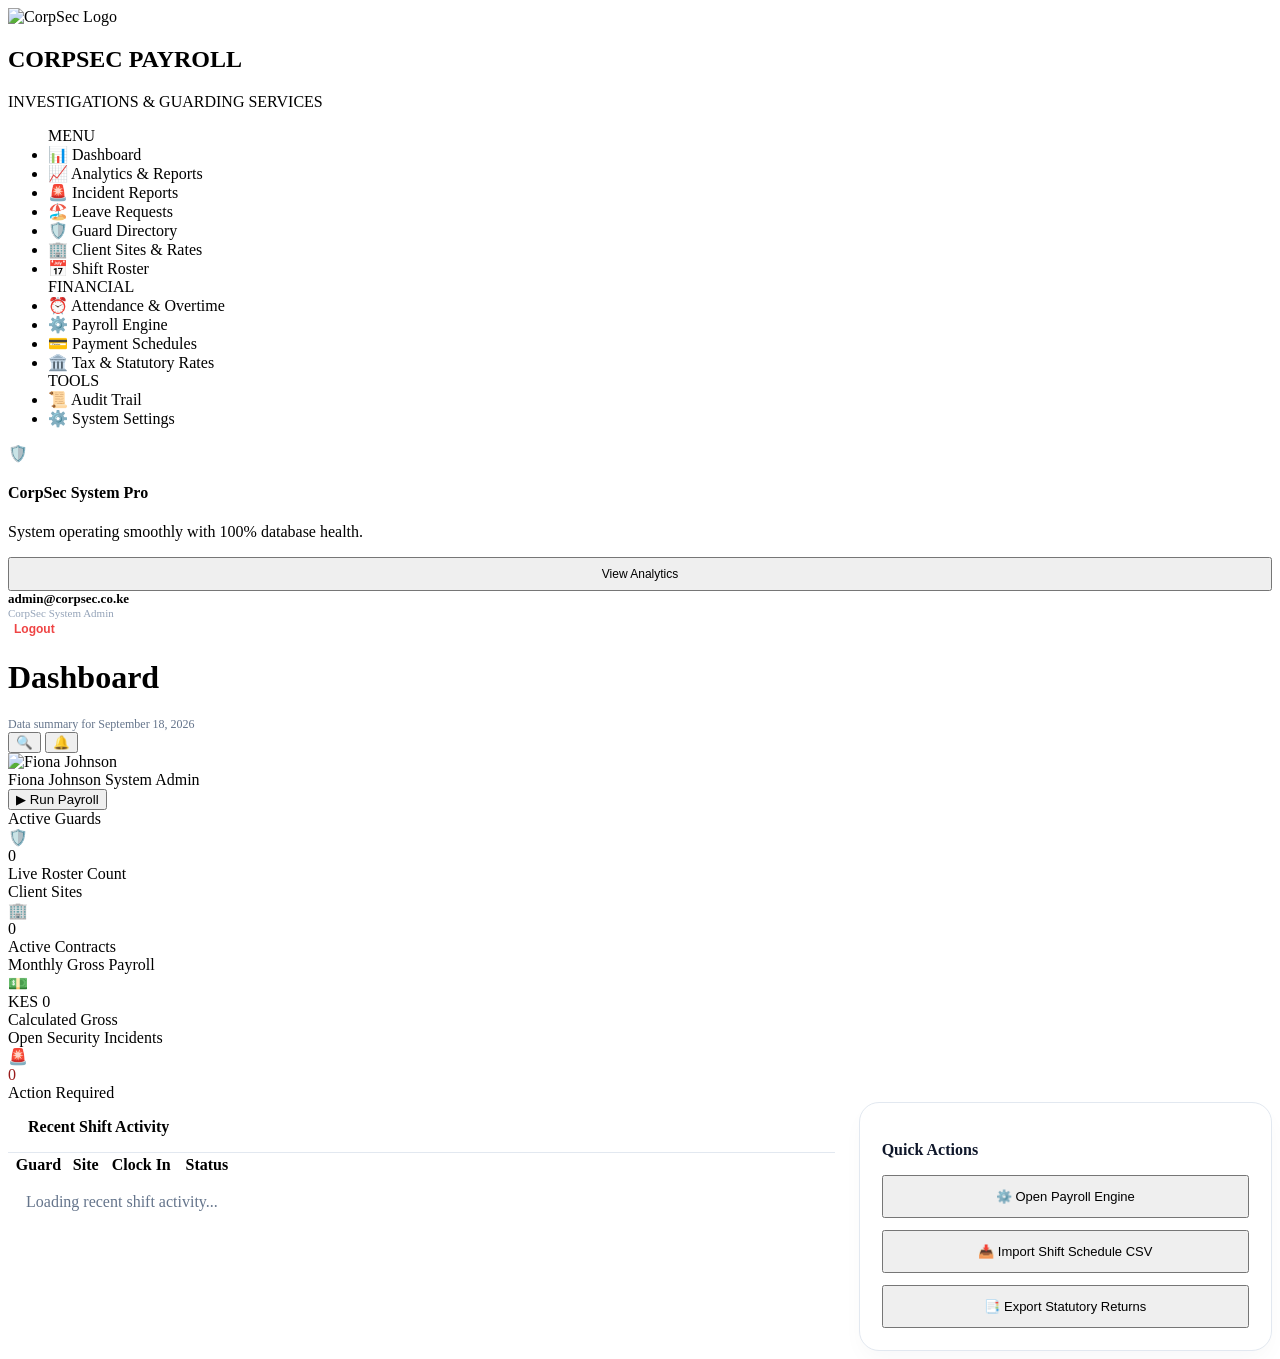
==== application/frontend/index.html @ 251e754e "Initial CorpSec web app" ====
<!DOCTYPE html>
<html lang="en">
<head>
  <meta charset="UTF-8">
  <meta name="viewport" content="width=device-width, initial-scale=1.0">
  <title>CorpSec Payroll & Workforce System</title>
  <link rel="icon" type="image/x-icon" href="/static/images/favicon.ico">
  <link rel="stylesheet" href="/static/css/styles.css">
  <script src="/static/js/app.js"></script>
</head>
<body>

  <!-- Sidebar Navigation -->
  <aside id="sidebar">
    <div class="brand-header">
      <img src="/static/images/corpsec_logo_badge.png" alt="CorpSec Logo" class="brand-logo-img">
      <div>
        <h2>CORPSEC PAYROLL</h2>
        <span class="brand-subtitle">INVESTIGATIONS & GUARDING SERVICES</span>
      </div>
    </div>
    
    <ul class="nav-links">
      <div class="sidebar-section-title">MENU</div>
      <li class="nav-item active" onclick="switchTab('dashboard')">📊 Dashboard</li>
      <li class="nav-item" onclick="switchTab('reports')">📈 Analytics & Reports</li>
      <li class="nav-item" onclick="switchTab('incidents')">🚨 Incident Reports</li>
      <li class="nav-item" onclick="switchTab('leave')">🏖️ Leave Requests</li>
      <li class="nav-item" onclick="switchTab('guards')">🛡️ Guard Directory</li>
      <li class="nav-item" onclick="switchTab('sites')">🏢 Client Sites & Rates</li>
      <li class="nav-item" onclick="switchTab('shifts')">📅 Shift Roster</li>
      
      <div class="sidebar-section-title">FINANCIAL</div>
      <li class="nav-item" onclick="switchTab('attendance')">⏰ Attendance & Overtime</li>
      <li class="nav-item" onclick="switchTab('payroll')">⚙️ Payroll Engine</li>
      <li class="nav-item" onclick="switchTab('payments')">💳 Payment Schedules</li>
      <li class="nav-item" onclick="switchTab('statutory')">🏛️ Tax & Statutory Rates</li>

      <div class="sidebar-section-title">TOOLS</div>
      <li class="nav-item" onclick="switchTab('audit')">📜 Audit Trail</li>
      <li class="nav-item" onclick="switchTab('settings')">⚙️ System Settings</li>
    </ul>

    <!-- Sidebar Bottom Promo Card -->
    <div class="sidebar-promo-card">
      <div class="promo-icon">🛡️</div>
      <h4>CorpSec System Pro</h4>
      <p>System operating smoothly with 100% database health.</p>
      <button class="btn btn-primary" style="width:100%; font-size:12px; padding:8px 12px;" onclick="switchTab('reports')">View Analytics</button>
    </div>

    <div class="user-profile-badge">
      <div>
        <div style="font-weight:700; font-size:13px;" id="user-email-label">admin@corpsec.co.ke</div>
        <div style="font-size:11px; color:#94A3B8;">CorpSec System Admin</div>
      </div>
      <button onclick="logout()" style="background:none; border:none; color:#EF4444; cursor:pointer; font-size:12px; font-weight:700;">Logout</button>
    </div>
  </aside>

  <!-- Main Content View Container -->
  <div id="main-content">
    <header class="top-bar">
      <div>
        <h1 class="page-title" id="current-page-title">Dashboard</h1>
        <div id="top-bar-date-subtitle" style="font-size:12px; color:#64748B; margin-top:2px;">Data summary for September 18, 2026</div>
      </div>
      <div class="header-right-group" style="position:relative;">
        <button class="icon-btn-pill" title="Search guards, sites, or shifts" aria-label="Search guards, sites, or shifts" onclick="toggleSearchModal()">🔍</button>
        
        <!-- Notification Bell Icon with Red Dot Indicator -->
        <button class="icon-btn-pill" title="Notifications" aria-label="Notifications" aria-expanded="false" onclick="toggleNotificationsDropdown(event)">
          🔔
          <span class="notification-dot" id="header-notification-dot"></span>
        </button>

        <!-- Floating Notifications Dropdown Menu -->
        <div id="dropdown-notifications" class="header-dropdown-menu" style="display:none; width:340px;">
          <div class="dropdown-header-title">
            <span>Notifications</span>
            <span style="font-size:11px; color:var(--color-primary); cursor:pointer;" onclick="markNotificationsAsRead()">Mark all as read</span>
          </div>
          <div style="padding:16px; text-align:center; font-size:12px; color:#64748B;">
            Loading notifications...
          </div>
        </div>

        <!-- Profile Avatar Badge & Dropdown -->
        <div class="user-avatar-badge" role="button" tabindex="0" aria-label="User Profile Menu" aria-expanded="false" onclick="toggleProfileDropdown(event)">
          <img src="/static/images/corpsec_logo_badge.png" alt="Fiona Johnson" class="avatar-img">
          <div class="avatar-info">
            <span class="avatar-name">Fiona Johnson</span>
            <span class="avatar-role">System Admin</span>
          </div>
        </div>

        <!-- Floating Profile Dropdown Menu -->
        <div id="dropdown-profile" class="header-dropdown-menu" style="display:none; width:220px; right:140px;">
          <div class="dropdown-header-title">Fiona Johnson</div>
          <div class="dropdown-item" onclick="openProfileModal()">👤 Admin Profile</div>
          <div class="dropdown-item" onclick="switchTab('settings')">⚙️ System Settings</div>
          <div style="border-top:1px solid #F1F5F9; margin:4px 0;"></div>
          <div class="dropdown-item" style="color:#EF4444;" onclick="logout()">🚪 Sign Out</div>
        </div>

        <!-- Primary CTA: Run Payroll -->
        <button class="btn btn-primary" id="btn-run-payroll-top" onclick="openRunPayrollModal()">▶ Run Payroll</button>
      </div>
    </header>

    <div class="content-container">

      <!-- Login Screen (Hidden if authenticated) -->
      <div id="login-modal" class="modal-overlay" style="display:none;">
        <div class="modal-content" style="text-align: center;">
          <img src="/static/images/corpsec_logo_full.jpg" alt="CorpSec Investigations & Guarding Services" style="max-width: 220px; border-radius: 8px; margin-bottom: 16px; box-shadow: 0 4px 12px rgba(0,0,0,0.1);">
          <h2 style="margin-bottom:16px; font-size:20px;">CorpSec Admin Sign In</h2>
          <form onsubmit="handleLogin(event)">
            <div style="margin-bottom:16px;">
              <label style="display:block; font-size:13px; font-weight:600; margin-bottom:6px;">Email Address</label>
              <input type="email" id="login-email" class="form-control" placeholder="e.g. admin@corpsec.co.ke" required>
            </div>
            <div style="margin-bottom:20px;">
              <label style="display:block; font-size:13px; font-weight:600; margin-bottom:6px;">Password</label>
              <input type="password" id="login-password" class="form-control" placeholder="Enter password" required>
            </div>
            <button type="submit" class="btn btn-primary" style="width:100%;">Sign In</button>
            <div style="margin-top:14px; font-size:12px; color:#64748B;">
              🔑 Demo Admin: <span style="font-weight:700; color:#334155;">admin@corpsec.co.ke</span> / <span style="font-weight:700; color:#334155;">Admin@123456</span>
            </div>
          </form>
        </div>
      </div>

      <!-- Search Modal Overlay -->
      <div id="modal-search" class="modal-overlay" style="display:none;" onclick="if(event.target===this) closeSearchModal()">
        <div class="modal-content" style="max-width: 600px; width: 90%;">
          <div style="display:flex; justify-content:space-between; align-items:center; margin-bottom:16px;">
            <h3 style="font-size:18px; font-weight:800;">🔍 System Search</h3>
            <button class="toast-close-btn" style="color:#0F172A;" onclick="closeSearchModal()">✕</button>
          </div>
          <div style="margin-bottom:16px; position:relative;">
            <input type="text" id="global-search-input" class="form-control" placeholder="Search guards by name/ID, client sites, or shift records..." oninput="handleGlobalSearch(this.value)" autofocus style="padding-left:40px;">
            <span style="position:absolute; left:14px; top:12px; font-size:16px;">🔍</span>
          </div>
          <div id="search-results-list" style="display:flex; flex-direction:column; gap:10px; max-height:340px; overflow-y:auto;">
            <div style="text-align: center; color: #64748B; padding: 20px;">Type to search live across guards, sites, and shift rosters...</div>
          </div>
        </div>
      </div>

      <!-- Admin Profile Details Modal -->
      <div id="modal-profile" class="modal-overlay" style="display:none;" onclick="if(event.target===this) closeProfileModal()">
        <div class="modal-content" style="max-width: 460px; width: 90%;">
          <div style="display:flex; justify-content:space-between; align-items:center; margin-bottom:20px; border-bottom:1px solid #F1F5F9; padding-bottom:12px;">
            <h3 style="font-size:18px; font-weight:800;">👤 Admin Profile</h3>
            <button class="toast-close-btn" style="color:#0F172A;" onclick="closeProfileModal()">✕</button>
          </div>
          <div style="text-align:center; margin-bottom:20px;">
            <img src="/static/images/corpsec_logo_badge.png" alt="Fiona Johnson" style="width:80px; height:80px; border-radius:50%; margin-bottom:12px; border:3px solid var(--color-primary);">
            <h4 style="font-size:18px; font-weight:800; color:#0F172A;">Fiona Johnson</h4>
            <span class="badge badge-active" style="margin-top:4px;">System Administrator</span>
          </div>
          <div style="background:#F8FAFC; border-radius:14px; padding:16px; margin-bottom:20px; display:flex; flex-direction:column; gap:10px; font-size:13px;">
            <div style="display:flex; justify-content:space-between;"><span style="color:#64748B;">Email:</span><strong>fiona.johnson@corpsec.co.ke</strong></div>
            <div style="display:flex; justify-content:space-between;"><span style="color:#64748B;">Employee ID:</span><strong>CS-ADM-001</strong></div>
            <div style="display:flex; justify-content:space-between;"><span style="color:#64748B;">Access Level:</span><strong>Full Superuser Control</strong></div>
            <div style="display:flex; justify-content:space-between;"><span style="color:#64748B;">Last Active:</span><strong>Today at 10:15 AM</strong></div>
          </div>
          <div style="display:flex; gap:10px;">
            <button class="btn btn-secondary" style="flex:1;" onclick="closeProfileModal()">Close</button>
            <button class="btn btn-primary" style="flex:1;" onclick="closeProfileModal(); switchTab('settings');">⚙️ Settings</button>
          </div>
        </div>
      </div>

      <!-- Run Payroll Confirmation Modal -->
      <div id="modal-confirm-payroll" class="modal-overlay" style="display:none;" onclick="if(event.target===this) closeRunPayrollModal()">
        <div class="modal-content" style="max-width: 480px; width: 90%;">
          <div style="display:flex; justify-content:space-between; align-items:center; margin-bottom:16px;">
            <h3 style="font-size:18px; font-weight:800;">▶ Execute Payroll Run</h3>
            <button class="toast-close-btn" style="color:#0F172A;" onclick="closeRunPayrollModal()">✕</button>
          </div>
          <div style="background:#F3E8FF; border-radius:14px; padding:16px; margin-bottom:20px; border:1px solid #E9D5FF;">
            <div style="font-size:14px; font-weight:700; color:#581C87; margin-bottom:6px;">September 2026 Payroll Calculation</div>
            <p style="font-size:13px; color:#475569;">Execute automated payroll calculation across active guards? This will compute gross pay, NSSF, SHIF, Housing Levy, and statutory PAYE taxes.</p>
          </div>
          <div style="display:flex; gap:12px;">
            <button class="btn btn-secondary" style="flex:1;" onclick="closeRunPayrollModal()">Cancel</button>
            <button class="btn btn-primary" id="btn-confirm-payroll-run" style="flex:1.5;" onclick="executePayrollRunConfirmed()">▶ Confirm & Run Payroll</button>
          </div>
        </div>
      </div>

      <!-- Import Shift Schedule CSV Modal -->
      <div id="modal-import-csv" class="modal-overlay" style="display:none;" onclick="if(event.target===this) closeImportCsvModal()">
        <div class="modal-content" style="max-width: 520px; width: 90%;">
          <div style="display:flex; justify-content:space-between; align-items:center; margin-bottom:16px;">
            <h3 style="font-size:18px; font-weight:800;">📥 Import Shift Schedule CSV</h3>
            <button class="toast-close-btn" style="color:#0F172A;" onclick="closeImportCsvModal()">✕</button>
          </div>
          <div class="file-dropzone" onclick="document.getElementById('csv-file-input').click()">
            <div style="font-size:36px; margin-bottom:8px;">📄</div>
            <div style="font-weight:700; font-size:14px; margin-bottom:4px;">Drag & Drop Shift CSV File</div>
            <div style="font-size:12px; color:#64748B;">or click to browse local files (.csv format)</div>
            <input type="file" id="csv-file-input" accept=".csv" style="display:none;" onchange="handleCsvFileSelected(event)">
          </div>
          <div id="csv-file-preview" style="display:none; margin-top:16px; padding:12px 14px; background:#F8FAFC; border-radius:12px; border:1px solid #E2E8F0;">
            <div style="font-weight:700; font-size:13px; color:#0F172A;" id="csv-filename-label">roster_september.csv</div>
            <div style="font-size:11px; color:#64748B;" id="csv-file-meta">14.2 KB — 42 Roster Rows</div>
          </div>
          <div style="display:flex; gap:12px; margin-top:20px;">
            <button class="btn btn-secondary" style="flex:1;" onclick="closeImportCsvModal()">Cancel</button>
            <button class="btn btn-primary" id="btn-submit-csv-import" style="flex:1.5;" onclick="executeShiftCsvImport()">📥 Import Roster</button>
          </div>
        </div>
      </div>

      <!-- Export Statutory Returns Modal -->
      <div id="modal-export-returns" class="modal-overlay" style="display:none;" onclick="if(event.target===this) closeExportReturnsModal()">
        <div class="modal-content" style="max-width: 500px; width: 90%;">
          <div style="display:flex; justify-content:space-between; align-items:center; margin-bottom:16px;">
            <h3 style="font-size:18px; font-weight:800;">📄 Statutory Returns Export Hub</h3>
            <button class="toast-close-btn" style="color:#0F172A;" onclick="closeExportReturnsModal()">✕</button>
          </div>
          <p style="font-size:13px; color:#64748B; margin-bottom:16px;">Select statutory export format for Kenya revenue compliance:</p>
          <div style="display:flex; flex-direction:column; gap:10px; margin-bottom:20px;">
            <a href="/api/v1/reports/nssf?export_format=csv" download class="btn btn-secondary" style="justify-content:space-between;"><span>📊 NSSF Monthly Schedule (CSV)</span><span>⬇️</span></a>
            <a href="/api/v1/reports/shif?export_format=csv" download class="btn btn-secondary" style="justify-content:space-between;"><span>🏥 SHIF Monthly Return (CSV)</span><span>⬇️</span></a>
            <a href="/api/v1/reports/housing-levy?export_format=csv" download class="btn btn-secondary" style="justify-content:space-between;"><span>🏠 Housing Levy Return (CSV)</span><span>⬇️</span></a>
            <a href="/api/v1/reports/kra-p9/1/pdf" download class="btn btn-secondary" style="justify-content:space-between;"><span>📜 KRA P9 Certificate (PDF)</span><span>⬇️</span></a>
          </div>
          <button class="btn btn-primary" style="width:100%;" onclick="closeExportReturnsModal()">Done</button>
        </div>
      </div>

      <!-- Tab Panel 1: Dashboard -->
      <section id="panel-dashboard">
        <div class="metrics-grid">
          <div class="metric-card metric-cyan">
            <div class="metric-header">
              <div class="metric-label">Active Guards</div>
              <div class="metric-icon-bubble">🛡️</div>
            </div>
            <div class="metric-value" id="metric-guards-count">0</div>
            <div class="metric-footer">
              <span class="metric-trend trend-up">Live Roster Count</span>
            </div>
          </div>
          <div class="metric-card metric-purple">
            <div class="metric-header">
              <div class="metric-label">Client Sites</div>
              <div class="metric-icon-bubble">🏢</div>
            </div>
            <div class="metric-value" id="metric-sites-count">0</div>
            <div class="metric-footer">
              <span class="metric-trend trend-up">Active Contracts</span>
            </div>
          </div>
          <div class="metric-card metric-mint">
            <div class="metric-header">
              <div class="metric-label">Monthly Gross Payroll</div>
              <div class="metric-icon-bubble">💵</div>
            </div>
            <div class="metric-value" id="metric-gross-payroll">KES 0</div>
            <div class="metric-footer">
              <span class="metric-trend trend-up">Calculated Gross</span>
            </div>
          </div>
          <div class="metric-card metric-pink">
            <div class="metric-header">
              <div class="metric-label">Open Security Incidents</div>
              <div class="metric-icon-bubble">🚨</div>
            </div>
            <div class="metric-value" style="color:#991B1B;" id="metric-anomalies-count">0</div>
            <div class="metric-footer">
              <span class="metric-trend trend-down">Action Required</span>
            </div>
          </div>
        </div>

        <div style="display:grid; grid-template-columns: 2fr 1fr; gap:24px;">
          <div class="table-container">
            <div style="padding:16px 20px; font-weight:700; border-bottom:1px solid #E2E8F0;">Recent Shift Activity</div>
            <table class="data-table">
              <thead>
                <tr>
                  <th>Guard</th>
                  <th>Site</th>
                  <th>Clock In</th>
                  <th>Status</th>
                </tr>
              </thead>
              <tbody id="dashboard-activity-body">
                <tr><td colspan="4" style="text-align:center; padding:16px; color:#64748B;">Loading recent shift activity...</td></tr>
              </tbody>
            </table>
          </div>

          <div style="background:#FFF; padding:22px; border-radius:20px; border:1px solid #E2E8F0; box-shadow:0 10px 25px -5px rgba(15,23,42,0.04);">
            <h3 style="font-size:16px; font-weight:800; margin-bottom:16px; color:#0F172A;">Quick Actions</h3>
            <div style="display:flex; flex-direction:column; gap:12px;">
              <button class="btn btn-secondary" style="justify-content:flex-start; font-size:13px; padding:12px 18px;" onclick="switchTab('payroll')">⚙️ Open Payroll Engine</button>
              <button class="btn btn-secondary" style="justify-content:flex-start; font-size:13px; padding:12px 18px;" onclick="openImportCsvModal()">📥 Import Shift Schedule CSV</button>
              <button class="btn btn-secondary" style="justify-content:flex-start; font-size:13px; padding:12px 18px;" onclick="openExportReturnsModal()">📑 Export Statutory Returns</button>
            </div>
          </div>
        </div>
      </section>

      <!-- Tab Panel 2: Guard Directory -->
      <section id="panel-guards" style="display:none;">
        <div style="display:flex; justify-content:space-between; align-items:center; margin-bottom:16px;">
          <input type="text" placeholder="Search by name, ID or phone..." class="form-control" style="max-width:320px;" onkeyup="filterGuardsTable(this.value)">
          <div style="display:flex; gap:10px;">
            <button class="btn btn-secondary" onclick="openOffDayAllowanceModal()">🗓️ Set Off-Day Allowance</button>
            <button class="btn btn-primary" onclick="openAddGuardModal()">+ Add New Guard</button>
          </div>
        </div>

        <div class="table-container">
          <table class="data-table">
            <thead>
              <tr>
                <th>Emp No</th>
                <th>Full Name</th>
                <th>National ID</th>
                <th>Phone</th>
                <th>Basic Salary (KES)</th>
                <th>Reliever</th>
                <th>Status</th>
                <th>Actions</th>
              </tr>
            </thead>
            <tbody id="guards-table-body">
              <!-- Dynamically populated -->
            </tbody>
          </table>
        </div>
      </section>

      <!-- Tab Panel 3: Client Sites & Rates -->
      <section id="panel-sites" style="display:none;">
        <div style="display:flex; justify-content:space-between; align-items:center; margin-bottom:16px;">
          <h2 style="font-size:16px; font-weight:700;">Client Site Directory & Regional Salaries</h2>
          <div style="display:flex; gap:12px;">
            <button class="btn btn-secondary" onclick="openRegionModal()">🗺️ Manage Regions</button>
            <button class="btn btn-secondary" onclick="openBulkSalaryModal()">📊 Bulk Salary Change</button>
            <button class="btn btn-primary" onclick="openAddSiteModal()">+ Add New Site</button>
          </div>
        </div>

        <div class="table-container">
          <table class="data-table">
            <thead>
              <tr>
                <th>Site Name</th>
                <th>Region</th>
                <th>Client Name</th>
                <th>Location</th>
                <th>Default Salary (KES)</th>
                <th>Daily Rate (KES)</th>
                <th>Night Allowance</th>
                <th>Actions</th>
              </tr>
            </thead>
            <tbody id="sites-table-body">
              <!-- Dynamically populated -->
            </tbody>
          </table>
        </div>
      </section>

      <!-- Tab Panel 4: Shift Roster & Multi-Month Scheduling -->
      <section id="panel-shifts" style="display:none;">
        <div style="display:flex; justify-content:space-between; align-items:center; margin-bottom:16px; flex-wrap:wrap; gap:12px;">
          <div>
            <h2 style="font-size:18px; font-weight:700; color:#0F172A;">Shift Roster & Guard Scheduling Matrix</h2>
            <div style="font-size:12px; color:#64748B;">Manage recurring guard work patterns, single-day overrides, and shift schedules.</div>
          </div>
          <div style="display:flex; gap:10px; align-items:center;">
            <div style="display:flex; align-items:center; background:#F1F5F9; border:1px solid #CBD5E1; border-radius:8px; padding:4px 8px;">
              <button class="btn btn-secondary" style="padding:4px 10px; font-size:12px;" onclick="changeRosterMonth(-1)">◀ Prev</button>
              <span id="roster-month-label" style="font-weight:700; font-size:13px; min-width:140px; text-align:center; display:inline-block;">September 2026</span>
              <button class="btn btn-secondary" style="padding:4px 10px; font-size:12px;" onclick="changeRosterMonth(1)">Next ▶</button>
            </div>
            <button class="btn btn-secondary" style="font-size:13px;" onclick="openPatternModal()">🔄 Set Recurring Pattern</button>
            <button class="btn btn-primary" style="font-size:13px;" onclick="openOverrideModal()">⚡ Single-Day Override</button>
          </div>
        </div>

        <!-- Legend Bar -->
        <div style="background:#F8FAFC; border:1px solid #E2E8F0; border-radius:10px; padding:10px 16px; margin-bottom:16px; display:flex; gap:20px; align-items:center; font-size:12px; color:#475569; flex-wrap:wrap;">
          <div><span style="display:inline-block; width:12px; height:12px; background:#EFF6FF; border:1px solid #93C5FD; border-radius:3px; vertical-align:middle; margin-right:4px;"></span> <strong>Day Shift (Pattern)</strong></div>
          <div><span style="display:inline-block; width:12px; height:12px; background:#F3E8FF; border:1px solid #C084FC; border-radius:3px; vertical-align:middle; margin-right:4px;"></span> <strong>Night Shift (Pattern)</strong></div>
          <div><span style="display:inline-block; width:12px; height:12px; background:#FEF3C7; border:1px solid #F59E0B; border-radius:3px; vertical-align:middle; margin-right:4px;"></span> <strong>⚡ Manual Override</strong></div>
          <div><span style="display:inline-block; width:12px; height:12px; background:#FEE2E2; border:1px solid #FCA5A5; border-radius:3px; vertical-align:middle; margin-right:4px;"></span> <strong>🏖️ Approved Leave</strong></div>
          <div><span style="display:inline-block; width:12px; height:12px; background:#F1F5F9; border:1px solid #CBD5E1; border-radius:3px; vertical-align:middle; margin-right:4px;"></span> <strong>Off (Day Off)</strong></div>
        </div>

        <div class="table-container" style="overflow-x:auto;">
          <table class="data-table" style="font-size:12px; text-align:center; min-width:1000px;">
            <thead id="roster-grid-thead">
              <!-- Dynamically populated header -->
            </thead>
            <tbody id="roster-grid-tbody">
              <!-- Dynamically populated guard rows -->
            </tbody>
          </table>
        </div>
      </section>

      <!-- Tab Panel 5: Attendance & Overtime -->
      <section id="panel-attendance" style="display:none;">
        <div style="display:flex; justify-content:space-between; align-items:center; margin-bottom:16px;">
          <div>
            <h2 style="font-size:16px; font-weight:700;">Daily Attendance Logs & Overtime Claims Queue</h2>
            <div style="font-size:12px; color:#64748B;">Monitor shift logs, approve/reject overtime claims (1.5x / 2.0x), and manage manual corrections.</div>
          </div>
          <div style="display:flex; gap:10px;">
            <button class="btn btn-primary" style="font-size:13px;" onclick="openManualAttendanceModal()">➕ Log Manual Shift</button>
            <button class="btn btn-secondary" style="font-size:13px;" onclick="runPrePayrollAnomalyScan()">🔍 Scan Pre-Payroll Anomalies</button>
          </div>
        </div>

        <!-- Overtime Claims Queue Card -->
        <div style="background:#FFF; border:1px solid #CBD5E1; border-radius:12px; padding:16px 20px; margin-bottom:24px;">
          <h3 style="font-size:14px; font-weight:700; color:#1E293B; margin-bottom:12px; display:flex; justify-content:space-between; align-items:center;">
            <span>⏱️ Overtime Claims Approval Queue</span>
            <span style="font-size:11px; font-weight:600; background:#EEF2FF; color:#4338CA; padding:2px 8px; border-radius:12px;">Requires Admin Approval for Payroll</span>
          </h3>
          <div class="table-container" style="box-shadow:none; border:1px solid #E2E8F0;">
            <table class="data-table">
              <thead>
                <tr>
                  <th>Claim ID</th>
                  <th>Guard Name</th>
                  <th>Site Name</th>
                  <th>Shift Date</th>
                  <th>OT Hours</th>
                  <th>Multiplier</th>
                  <th>Status</th>
                  <th>Actions</th>
                </tr>
              </thead>
              <tbody id="overtime-claims-table-body">
                <!-- Dynamically populated -->
              </tbody>
            </table>
          </div>
        </div>

        <!-- Daily Attendance Logs Card -->
        <div style="background:#FFF; border:1px solid #E2E8F0; border-radius:12px; padding:16px 20px;">
          <h3 style="font-size:14px; font-weight:700; color:#1E293B; margin-bottom:12px;">📋 Daily Shift Attendance Logs</h3>
          <div class="table-container" style="box-shadow:none; border:1px solid #E2E8F0;">
            <table class="data-table">
              <thead>
                <tr>
                  <th>Date</th>
                  <th>Guard Name</th>
                  <th>Site Name</th>
                  <th>Clock In</th>
                  <th>Clock Out</th>
                  <th>Reg Hours</th>
                  <th>OT Hours</th>
                  <th>Status</th>
                  <th>Action</th>
                </tr>
              </thead>
              <tbody id="attendance-table-body">
                <!-- Dynamically populated -->
              </tbody>
            </table>
          </div>
        </div>
      </section>

      <!-- Tab Panel 6: Guided Payroll Engine -->
      <section id="panel-payroll" style="display:none;">
        <div style="background:#FFF; padding:20px; border-radius:12px; border:1px solid #E2E8F0; margin-bottom:24px;">
          <div style="display:flex; justify-content:space-between; align-items:center;">
            <div>
              <h2 style="font-size:18px; font-weight:700;">Guided Payroll Calculation Engine</h2>
              <p style="font-size:13px; color:#64748B;">Calculates Gross Pay, Overtime, NSSF (6%), SHIF (2.75% min KES 300), Housing Levy (1.5%), and PAYE.</p>
            </div>
            <button class="btn btn-primary" style="padding:12px 24px;" onclick="triggerPayrollCalculation()">▶ Execute Calculation</button>
          </div>
        </div>

        <!-- Employer Statutory Liabilities Summary Card (Phase 7 / Statutory Returns) -->
        <div style="background:#F8FAFC; border:1px solid #CBD5E1; border-radius:12px; padding:16px 20px; margin-bottom:24px;">
          <div style="display:flex; justify-content:space-between; align-items:center; margin-bottom:12px; flex-wrap:wrap; gap:10px;">
            <h3 style="font-size:14px; font-weight:700; color:#334155; margin:0; display:flex; align-items:center; gap:8px;">
              <span>🏢 Employer Statutory Liability & Contribution Summary</span>
              <span style="font-size:11px; font-weight:600; background:#E2E8F0; color:#475569; padding:2px 8px; border-radius:12px;">Company Liabilities</span>
            </h3>
            <div style="display:flex; align-items:center; gap:8px;">
              <label style="font-size:12px; font-weight:700; color:#64748B;">Payroll Period:</label>
              <select id="payroll-period-select" class="form-control" style="width:210px; font-weight:700; padding:4px 8px;" onchange="loadPayrollReview(this.value)"></select>
            </div>
          </div>
          <div style="display:grid; grid-template-columns: repeat(auto-fit, minmax(200px, 1fr)); gap:16px;">
            <div style="background:#FFF; padding:12px 16px; border-radius:8px; border:1px solid #E2E8F0;">
              <div style="font-size:11px; color:#64748B; font-weight:600;">Employer NSSF Matching</div>
              <div id="employer-summary-nssf" style="font-size:16px; font-weight:700; color:#0F172A; margin-top:4px;">KES 0.00</div>
              <div id="employer-nssf-cap-subtitle" style="font-size:10px; color:#94A3B8; margin-top:2px;">1:1 Match (Tier I & II Structure)</div>
            </div>
            <div style="background:#FFF; padding:12px 16px; border-radius:8px; border:1px solid #E2E8F0;">
              <div style="font-size:11px; color:#64748B; font-weight:600;">Employer Housing Levy</div>
              <div id="employer-summary-housing" style="font-size:16px; font-weight:700; color:#0F172A; margin-top:4px;">KES 0.00</div>
              <div style="font-size:10px; color:#94A3B8; margin-top:2px;">1.5% Employer Matching</div>
            </div>
            <div style="background:#EEF2FF; padding:12px 16px; border-radius:8px; border:1px solid #C7D2FE;">
              <div style="font-size:11px; color:#3730A3; font-weight:700;">Total Employer Statutory Liability</div>
              <div id="employer-summary-total" style="font-size:16px; font-weight:800; color:#312E81; margin-top:4px;">KES 0.00</div>
              <div style="font-size:10px; color:#4338CA; margin-top:2px;">Excluded from Employee Payslip</div>
            </div>
          </div>
        </div>

        <div class="table-container">
          <div style="padding:16px 20px; font-weight:700; border-bottom:1px solid #E2E8F0;">Gross-to-Net Payroll Review Table</div>
          <table class="data-table">
            <thead>
              <tr>
                <th>Emp No</th>
                <th>Guard Name</th>
                <th>Basic Pay</th>
                <th>Overtime</th>
                <th>Allowances</th>
                <th>Gross Pay</th>
                <th>NSSF</th>
                <th>SHIF</th>
                <th>Housing Levy</th>
                <th>PAYE</th>
                <th>Unpaid Leave</th>
                <th>Net Pay</th>
                <th>Actions</th>
              </tr>
            </thead>
            <tbody id="payroll-review-body">
              <!-- Dynamically populated -->
            </tbody>
          </table>
        </div>
      </section>

      <!-- Tab Panel 7: Payment Schedules -->
      <section id="panel-payments" style="display:none;">
        <div style="display:flex; justify-content:space-between; align-items:center; margin-bottom:16px;">
          <h2 style="font-size:16px; font-weight:700;">Disbursement Schedules (Bank & M-Pesa)</h2>
          <div style="display:flex; gap:12px;">
            <button class="btn btn-secondary" onclick="exportBankScheduleExcel()">📊 Export Bank Excel</button>
            <button class="btn btn-primary" onclick="exportMpesaScheduleExcel()">📱 Export M-Pesa Excel</button>
          </div>
        </div>

        <div class="table-container">
          <table class="data-table">
            <thead>
              <tr>
                <th>Employee ID</th>
                <th>Guard Name</th>
                <th>Payment Method</th>
                <th>Bank / Phone</th>
                <th>Account Number</th>
                <th>Net Amount (KES)</th>
                <th>Status</th>
              </tr>
            </thead>
            <tbody id="payments-table-body">
              <!-- Dynamically populated -->
            </tbody>
          </table>
        </div>
      </section>

      <!-- Tab Panel 8: Performance Overview Analytics & Statutory Returns -->
      <section id="panel-reports" style="display:none;">

        <!-- 1. Top 4 KPI Stat Cards Grid (Matching Reference Design) -->
        <div class="metrics-grid">
          <!-- Card 1: Featured Solid Violet Card -->
          <div class="metric-card-featured">
            <div class="metric-header">
              <div class="metric-icon-bubble" style="background:rgba(255,255,255,0.2);">📜</div>
              <span class="metric-trend trend-up" style="background:#D1FAE5; color:#065F46;">Calculated</span>
            </div>
            <div>
              <div class="metric-label">Total Monthly Payroll</div>
              <div class="metric-value" style="font-size:32px;" id="reports-metric-payroll">KES 0</div>
              <div class="metric-subtext">Current period gross sum</div>
            </div>
          </div>

          <!-- Card 2: Completed Shifts -->
          <div class="metric-card">
            <div class="metric-header">
              <div class="metric-icon-bubble" style="background:#F1F5F9; color:#0F172A;">💳</div>
              <span class="metric-trend trend-up">Logged</span>
            </div>
            <div>
              <div class="metric-label">Completed Shifts</div>
              <div class="metric-value" id="reports-metric-shifts">0</div>
              <div style="font-size:11px; color:#64748B;">Total shift logs</div>
            </div>
          </div>

          <!-- Card 3: Active Guards -->
          <div class="metric-card">
            <div class="metric-header">
              <div class="metric-icon-bubble" style="background:#F1F5F9; color:#0F172A;">👤</div>
              <span class="metric-trend trend-up">Active</span>
            </div>
            <div>
              <div class="metric-label">Active Guards</div>
              <div class="metric-value" id="reports-metric-guards">0</div>
              <div style="font-size:11px; color:#64748B;">Unique guards on roster</div>
            </div>
          </div>

          <!-- Card 4: Overtime Hours -->
          <div class="metric-card">
            <div class="metric-header">
              <div class="metric-icon-bubble" style="background:#F1F5F9; color:#0F172A;">📦</div>
              <span class="metric-trend trend-up">Calculated</span>
            </div>
            <div>
              <div class="metric-label">Overtime Hours</div>
              <div class="metric-value" id="reports-metric-overtime">0 hrs</div>
              <div style="font-size:11px; color:#64748B;">Extra hours logged</div>
            </div>
          </div>
        </div>

        <!-- 2. Performance Overview 2-Column Dashboard Grid -->
        <div class="report-grid-2col">

          <!-- Left Main Panel: Payroll & Attendance Activity Bar Chart -->
          <div class="report-card">
            <div class="report-card-header">
              <div>
                <h3 class="report-card-title">Payroll & Attendance Activity</h3>
                <p class="report-card-subtitle">Monthly payroll breakdown across 2026</p>
              </div>
              <select class="dropdown-pill">
                <option>This Year</option>
                <option>Last 6 Months</option>
                <option>Q3 2026</option>
              </select>
            </div>

            <div class="bar-chart-container">
              <div class="bar-legend">
                <span class="legend-pill"><span class="legend-dot" style="background:#E2E8F0;"></span> Gross Payroll</span>
                <span class="legend-pill"><span class="legend-dot" style="background:#7C3AED;"></span> Net Disbursements</span>
              </div>

              <!-- Flex Bar Chart with Tooltip Floating Callout Pill -->
              <div class="bar-chart-flex">

                <!-- Floating Dark Callout Tooltip -->
                <div class="chart-tooltip-pill">
                  <div>● Live Monthly Summary</div>
                </div>

                <div class="bar-group">
                  <div class="bar-pair-wrapper">
                    <div class="bar-pillar bar-gross" style="height: 10%;"></div>
                    <div class="bar-pillar bar-net" style="height: 10%;"></div>
                  </div>
                  <span class="bar-month-label">Jan</span>
                </div>

                <div class="bar-group">
                  <div class="bar-pair-wrapper">
                    <div class="bar-pillar bar-gross" style="height: 10%;"></div>
                    <div class="bar-pillar bar-net" style="height: 10%;"></div>
                  </div>
                  <span class="bar-month-label">Feb</span>
                </div>

                <div class="bar-group">
                  <div class="bar-pair-wrapper">
                    <div class="bar-pillar bar-gross" style="height: 10%;"></div>
                    <div class="bar-pillar bar-net" style="height: 10%;"></div>
                  </div>
                  <span class="bar-month-label">Mar</span>
                </div>

                <div class="bar-group">
                  <div class="bar-pair-wrapper">
                    <div class="bar-pillar bar-gross" style="height: 10%;"></div>
                    <div class="bar-pillar bar-net" style="height: 10%;"></div>
                  </div>
                  <span class="bar-month-label">Apr</span>
                </div>

                <div class="bar-group">
                  <div class="bar-pair-wrapper">
                    <div class="bar-pillar bar-gross" style="height: 10%;"></div>
                    <div class="bar-pillar bar-net" style="height: 10%;"></div>
                  </div>
                  <span class="bar-month-label">May</span>
                </div>

                <div class="bar-group">
                  <div class="bar-pair-wrapper">
                    <div class="bar-pillar bar-gross" style="height: 10%;"></div>
                    <div class="bar-pillar bar-net" style="height: 10%;"></div>
                  </div>
                  <span class="bar-month-label">Jun</span>
                </div>

                <div class="bar-group">
                  <div class="bar-pair-wrapper">
                    <div class="bar-pillar bar-gross" style="height: 10%;"></div>
                    <div class="bar-pillar bar-net" style="height: 10%;"></div>
                  </div>
                  <span class="bar-month-label">Jul</span>
                </div>

              </div>
            </div>
          </div>

          <!-- Right Column: Statutory Donut Gauge & Site Placement Bubble Nodes -->
          <div>
            <!-- Card 1: Statutory Deductions Concentric Donut Chart -->
            <div class="report-card">
              <div class="report-card-header">
                <div>
                  <h3 class="report-card-title">Statutory Deductions</h3>
                  <p class="report-card-subtitle">Tax & statutory distribution</p>
                </div>
                <select class="dropdown-pill">
                  <option>Today</option>
                  <option>This Month</option>
                </select>
              </div>

              <div class="ring-chart-wrapper">
                <svg width="180" height="180" viewBox="0 0 180 180">
                  <circle cx="90" cy="90" r="75" fill="none" stroke="#E2E8F0" stroke-width="12"/>
                  <circle cx="90" cy="90" r="75" fill="none" stroke="#2563EB" stroke-width="12" stroke-dasharray="320 150" stroke-dashoffset="40"/>
                  <circle cx="90" cy="90" r="60" fill="none" stroke="#EF4444" stroke-width="10" stroke-dasharray="240 100" stroke-dashoffset="20"/>
                  <circle cx="90" cy="90" r="46" fill="none" stroke="#7C3AED" stroke-width="8" stroke-dasharray="180 80" stroke-dashoffset="10"/>
                </svg>

                <div class="donut-center-card">
                  <div class="donut-center-value" id="reports-stat-total">KES 0</div>
                  <div class="donut-center-label">Total Deductions</div>
                </div>
              </div>

              <!-- Itemized Statutory List -->
              <div class="stat-item-list">
                <div class="stat-item-row">
                  <span class="stat-item-name">⚡ PAYE Income Tax</span>
                  <div style="display:flex; align-items:center; gap:8px;">
                    <span class="stat-item-val" id="reports-stat-paye">KES 0</span>
                  </div>
                </div>

                <div class="stat-item-row">
                  <span class="stat-item-name">🛡️ NSSF Pension</span>
                  <div style="display:flex; align-items:center; gap:8px;">
                    <span class="stat-item-val" id="reports-stat-nssf">KES 0</span>
                  </div>
                </div>

                <div class="stat-item-row">
                  <span class="stat-item-name">🏥 SHIF Medical</span>
                  <div style="display:flex; align-items:center; gap:8px;">
                    <span class="stat-item-val" id="reports-stat-shif">KES 0</span>
                  </div>
                </div>

                <div class="stat-item-row">
                  <span class="stat-item-name">🏠 Housing Levy</span>
                  <div style="display:flex; align-items:center; gap:8px;">
                    <span class="stat-item-val" id="reports-stat-housing">KES 0</span>
                  </div>
                </div>
              </div>
            </div>

            <!-- Card 2: Site Placement Distribution Bubble Nodes -->
            <div class="report-card">
              <div class="report-card-header">
                <div>
                  <h3 class="report-card-title">Site Placement Distribution</h3>
                  <p class="report-card-subtitle">Guard allocation across key sites</p>
                </div>
              </div>

              <div class="bubble-nodes-wrapper" id="reports-site-bubble-nodes">
                <div class="bubble-node bubble-md" style="background:#635BFF;">0</div>
              </div>

              <div class="site-progress-list" id="reports-site-progress-list">
                <div style="text-align:center; padding:12px; color:#64748B; font-size:12px;">Loading sites...</div>
              </div>
            </div>
          </div>

        </div>

        <!-- 3. Statutory Downloads & P9 Returns Section -->
        <div style="margin-top:28px;">
          <h3 style="font-size:18px; font-weight:800; color:#0F172A; margin-bottom:16px;">Statutory Returns & P9 Tax Card Downloads</h3>
          
          <div style="display:grid; grid-template-columns: repeat(auto-fit, minmax(250px, 1fr)); gap:20px;">
            <div style="background:#FFF; padding:22px; border-radius:20px; border:1px solid #E2E8F0; box-shadow:0 10px 25px -5px rgba(15,23,42,0.04);">
              <h4 style="font-size:16px; font-weight:700; margin-bottom:6px;">NSSF Monthly Return</h4>
              <p style="font-size:12px; color:#64748B; margin-bottom:16px;">Export 6% employee + 6% employer NSSF return file.</p>
              <button class="btn btn-secondary" style="width:100%; justify-content:center;" onclick="downloadNssfCsv()">📥 Download NSSF CSV</button>
            </div>

            <div style="background:#FFF; padding:22px; border-radius:20px; border:1px solid #E2E8F0; box-shadow:0 10px 25px -5px rgba(15,23,42,0.04);">
              <h4 style="font-size:16px; font-weight:700; margin-bottom:6px;">SHIF Monthly Return</h4>
              <p style="font-size:12px; color:#64748B; margin-bottom:16px;">Export 2.75% (KES 300 floor) SHIF statutory return file.</p>
              <button class="btn btn-secondary" style="width:100%; justify-content:center;" onclick="downloadShifCsv()">📥 Download SHIF CSV</button>
            </div>

            <div style="background:#FFF; padding:22px; border-radius:20px; border:1px solid #E2E8F0; box-shadow:0 10px 25px -5px rgba(15,23,42,0.04);">
              <h4 style="font-size:16px; font-weight:700; margin-bottom:6px;">Housing Levy Return</h4>
              <p style="font-size:12px; color:#64748B; margin-bottom:16px;">Export 1.5% employee + 1.5% employer Housing Levy file.</p>
              <button class="btn btn-secondary" style="width:100%; justify-content:center;" onclick="downloadHousingLevyCsv()">📥 Download Housing Levy CSV</button>
            </div>

            <div style="background:#FFF; padding:22px; border-radius:20px; border:1px solid #E2E8F0; box-shadow:0 10px 25px -5px rgba(15,23,42,0.04);">
              <h4 style="font-size:16px; font-weight:700; margin-bottom:6px;">KRA P9 Tax Card Form</h4>
              <p style="font-size:12px; color:#64748B; margin-bottom:16px;">Generate annual 12-month P9 tax deduction card for KRA returns.</p>
              <button class="btn btn-primary" style="width:100%; justify-content:center;" onclick="downloadP9Pdf()">📄 Download P9 PDF</button>
            </div>
          </div>
        </div>

      </section>

      <!-- Tab Panel: Admin Incident Reports -->
      <section id="panel-incidents" style="display:none;">
        <div class="metrics-grid" style="margin-bottom:24px;">
          <div class="metric-card metric-pink">
            <div class="metric-header">
              <div class="metric-label">Total Incidents</div>
              <div class="metric-icon-bubble" style="background:#EF4444;">🚨</div>
            </div>
            <div class="metric-value" id="inc-metric-total">0</div>
            <div class="metric-footer">
              <span class="metric-trend trend-down">Logged on System</span>
            </div>
          </div>

          <div class="metric-card metric-purple">
            <div class="metric-header">
              <div class="metric-label">Open Incidents</div>
              <div class="metric-icon-bubble" style="background:#F59E0B;">⚠️</div>
            </div>
            <div class="metric-value" style="color:#D97706;" id="inc-metric-open">0</div>
            <div class="metric-footer">
              <span class="metric-trend trend-up">Action Required</span>
            </div>
          </div>

          <div class="metric-card metric-cyan">
            <div class="metric-header">
              <div class="metric-label">Under Investigation</div>
              <div class="metric-icon-bubble" style="background:#2563EB;">🔍</div>
            </div>
            <div class="metric-value" style="color:#2563EB;" id="inc-metric-investigating">0</div>
            <div class="metric-footer">
              <span class="metric-trend trend-up">In Progress</span>
            </div>
          </div>

          <div class="metric-card metric-mint">
            <div class="metric-header">
              <div class="metric-label">Resolved</div>
              <div class="metric-icon-bubble" style="background:#10B981;">✅</div>
            </div>
            <div class="metric-value" style="color:#059669;" id="inc-metric-resolved">0</div>
            <div class="metric-footer">
              <span class="metric-trend trend-up">Closed Cases</span>
            </div>
          </div>
        </div>

        <div style="display:flex; justify-content:space-between; align-items:center; margin-bottom:16px;">
          <div style="display:flex; gap:10px;">
            <button class="btn btn-secondary" id="inc-filter-all" onclick="filterAdminIncidents('ALL')">All Cases</button>
            <button class="btn btn-primary" id="inc-filter-open" onclick="filterAdminIncidents('OPEN')">⚠️ Open Only</button>
            <button class="btn btn-secondary" id="inc-filter-resolved" onclick="filterAdminIncidents('RESOLVED')">✅ Resolved</button>
          </div>
          <button class="btn btn-secondary" onclick="loadAdminIncidents()">🔄 Refresh Incident Logs</button>
        </div>

        <div class="table-container">
          <table class="data-table">
            <thead>
              <tr>
                <th>Ref No</th>
                <th>Date & Time</th>
                <th>Reporting Guard</th>
                <th>Client Site</th>
                <th>Incident Type</th>
                <th>Description</th>
                <th>Status</th>
                <th>Admin Action</th>
              </tr>
            </thead>
            <tbody id="incidents-table-body">
              <tr><td colspan="8" style="text-align:center; padding:24px; color:#64748B;">Loading incident reports...</td></tr>
            </tbody>
          </table>
        </div>
      </section>

      <!-- Tab Panel: Admin Leave Requests -->
      <section id="panel-leave" style="display:none;">
        <div class="metrics-grid" style="margin-bottom:24px;">
          <div class="metric-card metric-cyan">
            <div class="metric-header">
              <div class="metric-label">Total Requests</div>
              <div class="metric-icon-bubble" style="background:#2563EB;">🏖️</div>
            </div>
            <div class="metric-value" id="leave-metric-total">0</div>
            <div class="metric-footer">
              <span class="metric-trend trend-down">All Submitted Requests</span>
            </div>
          </div>

          <div class="metric-card metric-purple">
            <div class="metric-header">
              <div class="metric-label">Pending Approvals</div>
              <div class="metric-icon-bubble" style="background:#F59E0B;">⚠️</div>
            </div>
            <div class="metric-value" style="color:#D97706;" id="leave-metric-pending">0</div>
            <div class="metric-footer">
              <span class="metric-trend trend-up">Action Required</span>
            </div>
          </div>

          <div class="metric-card metric-mint">
            <div class="metric-header">
              <div class="metric-label">Approved</div>
              <div class="metric-icon-bubble" style="background:#10B981;">✅</div>
            </div>
            <div class="metric-value" style="color:#059669;" id="leave-metric-approved">0</div>
            <div class="metric-footer">
              <span class="metric-trend trend-up">Approved Absences</span>
            </div>
          </div>

          <div class="metric-card metric-pink">
            <div class="metric-header">
              <div class="metric-label">Rejected</div>
              <div class="metric-icon-bubble" style="background:#EF4444;">❌</div>
            </div>
            <div class="metric-value" style="color:#991B1B;" id="leave-metric-rejected">0</div>
            <div class="metric-footer">
              <span class="metric-trend trend-down">Declined Applications</span>
            </div>
          </div>
        </div>

        <div style="display:flex; justify-content:space-between; align-items:center; margin-bottom:16px;">
          <div style="display:flex; gap:10px;">
            <button class="btn btn-secondary" id="leave-filter-all" onclick="filterAdminLeave('ALL')">All Requests</button>
            <button class="btn btn-primary" id="leave-filter-pending" onclick="filterAdminLeave('PENDING')">⚠️ Pending Only</button>
            <button class="btn btn-secondary" id="leave-filter-approved" onclick="filterAdminLeave('APPROVED')">✅ Approved</button>
            <button class="btn btn-secondary" id="leave-filter-rejected" onclick="filterAdminLeave('REJECTED')">❌ Rejected</button>
          </div>
          <button class="btn btn-secondary" onclick="loadAdminLeave()">🔄 Refresh Leave Requests</button>
        </div>

        <div class="table-container">
          <table class="data-table">
            <thead>
              <tr>
                <th>Req ID</th>
                <th>Reporting Guard</th>
                <th>Client Site</th>
                <th>Leave Type</th>
                <th>Duration (Dates)</th>
                <th>Reason</th>
                <th>Status</th>
                <th>Admin Action</th>
              </tr>
            </thead>
            <tbody id="leave-table-body">
              <tr><td colspan="8" style="text-align:center; padding:24px; color:#64748B;">Loading guard leave requests...</td></tr>
            </tbody>
          </table>
        </div>

        <!-- Unpaid Leave Payroll Deductions Review Queue Card -->
        <div style="background:#FFF; border:1px solid #CBD5E1; border-radius:12px; padding:16px 20px; margin-top:24px;">
          <h3 style="font-size:14px; font-weight:700; color:#1E293B; margin-bottom:12px; display:flex; justify-content:space-between; align-items:center;">
            <span>💸 Unpaid Leave Payroll Deductions Queue</span>
            <span style="font-size:11px; font-weight:600; background:#FEF3C7; color:#92400E; padding:2px 8px; border-radius:12px;">Manual Post-Tax Payroll Deduction Review</span>
          </h3>
          <div class="table-container" style="box-shadow:none; border:1px solid #E2E8F0;">
            <table class="data-table">
              <thead>
                <tr>
                  <th>Deduction ID</th>
                  <th>Guard Name</th>
                  <th>Leave Dates</th>
                  <th>Days Absent</th>
                  <th>Daily Rate</th>
                  <th>Deduction Amount</th>
                  <th>Payroll Period</th>
                  <th>Status</th>
                  <th>Actions</th>
                </tr>
              </thead>
              <tbody id="unpaid-leave-deductions-tbody">
                <tr><td colspan="9" style="text-align:center; padding:16px; color:#64748B;">No unpaid leave deductions to display.</td></tr>
              </tbody>
            </table>
          </div>
        </div>
      </section>

      <!-- Tab Panel 9: Audit Trail -->
      <section id="panel-audit" style="display:none;">
        <h2 style="font-size:16px; font-weight:700; margin-bottom:16px;">Immutable System Audit Trail</h2>
        <div class="table-container">
          <table class="data-table">
            <thead>
              <tr>
                <th>Timestamp</th>
                <th>User</th>
                <th>Role</th>
                <th>Action</th>
                <th>Entity</th>
                <th>Details / Reason</th>
              </tr>
            </thead>
            <tbody id="audit-table-body">
              <!-- Dynamically populated -->
            </tbody>
          </table>
        </div>
      </section>

      <!-- Tab Panel 10: Settings -->
      <section id="panel-settings" style="display:none;">
        <div style="background:#FFF; padding:24px; border-radius:12px; border:1px solid #E2E8F0; max-width:640px;">
          <h2 style="font-size:18px; font-weight:700; margin-bottom:20px;">Statutory Rates & System Parameters</h2>
          <form onsubmit="handleSaveSettings(event)">
            <div style="margin-bottom:16px;">
              <label style="display:block; font-size:13px; font-weight:600; margin-bottom:6px;">NSSF Employee Rate (0.06 = 6%)</label>
              <input type="text" id="set-nssf-rate" class="form-control" value="0.06">
            </div>
            <div style="margin-bottom:16px;">
              <label style="display:block; font-size:13px; font-weight:600; margin-bottom:6px;">SHIF Employee Rate (0.0275 = 2.75%)</label>
              <input type="text" id="set-shif-rate" class="form-control" value="0.0275">
            </div>
            <div style="margin-bottom:16px;">
              <label style="display:block; font-size:13px; font-weight:600; margin-bottom:6px;">SHIF Minimum Floor (KES)</label>
              <input type="text" id="set-shif-floor" class="form-control" value="300.0">
            </div>
            <div style="margin-bottom:16px;">
              <label style="display:block; font-size:13px; font-weight:600; margin-bottom:6px;">Housing Levy Rate (0.015 = 1.5%)</label>
              <input type="text" id="set-housing-rate" class="form-control" value="0.015">
            </div>
            <div style="margin-bottom:20px;">
              <label style="display:block; font-size:13px; font-weight:600; margin-bottom:6px;">Monthly Personal Tax Relief (KES)</label>
              <input type="text" id="set-relief" class="form-control" value="2400.0">
            </div>
            <button type="submit" class="btn btn-primary">Save Statutory Settings</button>
          </form>
        </div>
      </section>

      <!-- Tab Panel: Tax & Statutory Rates Management -->
      <section id="panel-statutory" style="display:none;">
        <div style="display:flex; justify-content:space-between; align-items:center; margin-bottom:20px;">
          <div>
            <h2 style="font-size:20px; font-weight:800; color:#0F172A; margin:0 0 4px 0;">🏛️ Statutory Tax & Deduction Parameters</h2>
            <p style="font-size:13px; color:#64748B; margin:0;">Versioned statutory parameters for NSSF, SHIF, Housing Levy, and PAYE tax bands. Rates use effective-date versioning to protect historical payroll integrity.</p>
          </div>
          <button class="btn btn-secondary" onclick="loadStatutoryRates()">🔄 Refresh Parameters</button>
        </div>

        <!-- Current Rates Overview Grid -->
        <div style="display:grid; grid-template-columns:1fr 1fr; gap:20px; margin-bottom:24px;">

          <!-- Card 1: NSSF Tiers -->
          <div style="background:#FFF; padding:20px; border-radius:14px; border:1px solid #E2E8F0; box-shadow:0 1px 3px rgba(0,0,0,0.05);">
            <div style="display:flex; justify-content:space-between; align-items:center; margin-bottom:14px;">
              <div>
                <h3 style="font-size:16px; font-weight:800; margin:0; color:#0F172A;">🛡️ NSSF Contribution Tiers</h3>
                <span style="font-size:11px; color:#64748B;">Multi-Tier Statutory Retirement Deductions</span>
              </div>
              <button class="btn btn-primary" style="padding:6px 12px; font-size:12px;" onclick="openNssfModal()">✏️ Update NSSF Tiers</button>
            </div>
            <div id="current-nssf-container">
              <div style="padding:16px; text-align:center; color:#64748B; font-size:12px;">Loading NSSF Tiers...</div>
            </div>
          </div>

          <!-- Card 2: SHIF Contribution -->
          <div style="background:#FFF; padding:20px; border-radius:14px; border:1px solid #E2E8F0; box-shadow:0 1px 3px rgba(0,0,0,0.05);">
            <div style="display:flex; justify-content:space-between; align-items:center; margin-bottom:14px;">
              <div>
                <h3 style="font-size:16px; font-weight:800; margin:0; color:#0F172A;">🏥 SHIF Health Insurance</h3>
                <span style="font-size:11px; color:#64748B;">Social Health Insurance Fund Rate & Floor</span>
              </div>
              <button class="btn btn-primary" style="padding:6px 12px; font-size:12px;" onclick="openShifModal()">✏️ Update SHIF</button>
            </div>
            <div id="current-shif-container">
              <div style="padding:16px; text-align:center; color:#64748B; font-size:12px;">Loading SHIF Parameters...</div>
            </div>
          </div>

          <!-- Card 3: Housing Levy -->
          <div style="background:#FFF; padding:20px; border-radius:14px; border:1px solid #E2E8F0; box-shadow:0 1px 3px rgba(0,0,0,0.05);">
            <div style="display:flex; justify-content:space-between; align-items:center; margin-bottom:14px;">
              <div>
                <h3 style="font-size:16px; font-weight:800; margin:0; color:#0F172A;">🏠 Housing Levy</h3>
                <span style="font-size:11px; color:#64748B;">Affordable Housing Employee & Employer Contributions</span>
              </div>
              <button class="btn btn-primary" style="padding:6px 12px; font-size:12px;" onclick="openHousingModal()">✏️ Update Housing Levy</button>
            </div>
            <div id="current-housing-container">
              <div style="padding:16px; text-align:center; color:#64748B; font-size:12px;">Loading Housing Levy...</div>
            </div>
          </div>

          <!-- Card 4: PAYE Tax Bands & Relief -->
          <div style="background:#FFF; padding:20px; border-radius:14px; border:1px solid #E2E8F0; box-shadow:0 1px 3px rgba(0,0,0,0.05);">
            <div style="display:flex; justify-content:space-between; align-items:center; margin-bottom:14px;">
              <div>
                <h3 style="font-size:16px; font-weight:800; margin:0; color:#0F172A;">📄 PAYE Progressive Bands & Relief</h3>
                <span style="font-size:11px; color:#64748B;">Income Tax Bands & Monthly Personal Relief</span>
              </div>
              <button class="btn btn-primary" style="padding:6px 12px; font-size:12px;" onclick="openPayeModal()">✏️ Update PAYE Bands</button>
            </div>
            <div id="current-paye-container">
              <div style="padding:16px; text-align:center; color:#64748B; font-size:12px;">Loading PAYE Tax Bands...</div>
            </div>
          </div>

        </div>

        <!-- Collapsible Rate Version History -->
        <div style="background:#FFF; padding:20px; border-radius:14px; border:1px solid #E2E8F0; margin-bottom:24px;">
          <div style="display:flex; justify-content:space-between; align-items:center; cursor:pointer;" onclick="toggleRateHistory()">
            <div>
              <h3 style="font-size:16px; font-weight:800; margin:0; color:#0F172A;">📜 Statutory Rate Audit & Version History</h3>
              <p style="font-size:12px; color:#64748B; margin:2px 0 0 0;">Complete audit trail showing effective date ranges, change notes, and admin updates.</p>
            </div>
            <span id="rate-history-toggle-icon" style="font-size:14px; font-weight:700; color:#3B5EDB;">▼ Show History</span>
          </div>

          <div id="rate-history-content" style="display:none; margin-top:16px; border-top:1px solid #F1F5F9; padding-top:16px;">
            <div class="table-container">
              <table class="data-table">
                <thead>
                  <tr>
                    <th>Category</th>
                    <th>Parameter Title</th>
                    <th>Configured Values</th>
                    <th>Effective From</th>
                    <th>Effective To</th>
                    <th>Status</th>
                    <th>Change Reason / Notes</th>
                    <th>Updated By</th>
                  </tr>
                </thead>
                <tbody id="statutory-history-tbody">
                  <tr><td colspan="8" style="text-align:center; padding:20px; color:#64748B;">Loading rate version history...</td></tr>
                </tbody>
              </table>
            </div>
          </div>
        </div>

      </section>

    </div>
  </div>

  <!-- Toast Notification System Container -->
  <div id="toast-container"></div>

  <!-- Modal 1: Search Guards, Sites & Shifts Overlay -->
  <div id="modal-search" class="modal-overlay" style="display:none;" onclick="if(event.target === this) closeSearchModal()">
    <div class="modal-content" style="max-width: 600px;">
      <div class="modal-header">
        <h3 style="font-size:18px; font-weight:800;">🔍 System Search</h3>
        <button onclick="closeSearchModal()" style="background:none; border:none; font-size:18px; cursor:pointer;">✕</button>
      </div>
      <div style="margin-bottom:16px;">
        <input type="text" id="global-search-input" class="form-control" placeholder="Type guard name, employee ID (CS-XXXX), site name, or shift..." onkeyup="handleGlobalSearch(this.value)" autofocus>
      </div>
      <div id="search-results-list" style="max-height: 320px; overflow-y: auto; display: flex; flex-direction: column; gap: 8px;">
        <div style="text-align: center; color: #64748B; padding: 20px;">Type to search live across guards, sites, and shift rosters...</div>
      </div>
    </div>
  </div>

  <!-- Modal 2: Confirm Payroll Run Modal -->
  <div id="modal-confirm-payroll" class="modal-overlay" style="display:none;" onclick="if(event.target === this) closeRunPayrollModal()">
    <div class="modal-content" style="max-width: 480px;">
      <div class="modal-header">
        <h3 style="font-size:18px; font-weight:800; color:#0F172A;">⚙️ Confirm Payroll Execution</h3>
        <button onclick="closeRunPayrollModal()" style="background:none; border:none; font-size:18px; cursor:pointer;">✕</button>
      </div>
      <div style="margin-bottom:20px;">
        <p style="font-size:14px; color:#334155; line-height:1.5;">
          You are about to execute full statutory payroll calculation for <strong>September 2026</strong> across active guards.
        </p>
        <div style="background:#F8FAFC; border:1px solid #E2E8F0; border-radius:14px; padding:14px; margin-top:12px; font-size:12px; color:#475569;">
          <div>● Applies NSSF 6% + SHIF 2.75% + Housing Levy 1.5%</div>
          <div>● Computes progressive KRA PAYE tax bands & KES 2,400 relief</div>
          <div>● Calculates overtime multiplier rates (1.5x regular, 2.0x holiday)</div>
        </div>
      </div>
      <div class="modal-footer">
        <button class="btn btn-secondary" onclick="closeRunPayrollModal()">Cancel</button>
        <button class="btn btn-primary" id="btn-confirm-payroll-run" onclick="executePayrollRunConfirmed()">▶ Confirm & Run Payroll</button>
      </div>
    </div>
  </div>

  <!-- Modal 3: Import Shift Schedule CSV Modal -->
  <div id="modal-import-csv" class="modal-overlay" style="display:none;" onclick="if(event.target === this) closeImportCsvModal()">
    <div class="modal-content" style="max-width: 520px;">
      <div class="modal-header">
        <h3 style="font-size:18px; font-weight:800;">📥 Import Shift Schedule CSV</h3>
        <button onclick="closeImportCsvModal()" style="background:none; border:none; font-size:18px; cursor:pointer;">✕</button>
      </div>
      <div style="margin-bottom:20px;">
        <div class="file-dropzone" id="csv-dropzone" onclick="document.getElementById('csv-file-input').click()">
          <div style="font-size:28px; margin-bottom:8px;">📄</div>
          <div style="font-size:14px; font-weight:700; color:#0F172A;">Click or Drag & Drop Shift CSV File</div>
          <div style="font-size:12px; color:#64748B; margin-top:4px;">Supports standard .csv shift roster format</div>
          <input type="file" id="csv-file-input" accept=".csv" style="display:none;" onchange="handleCsvFileSelected(event)">
        </div>

        <div id="csv-file-preview" style="display:none; margin-top:16px; background:#F1F5F9; padding:12px 16px; border-radius:14px; font-size:13px;">
          <div style="font-weight:700; color:#0F172A;" id="csv-filename-label">schedule_september_2026.csv</div>
          <div style="font-size:11px; color:#64748B;" id="csv-file-meta">42 shift assignments detected</div>
        </div>
      </div>
      <div class="modal-footer">
        <button class="btn btn-secondary" onclick="closeImportCsvModal()">Cancel</button>
        <button class="btn btn-primary" id="btn-submit-csv-import" onclick="executeShiftCsvImport()">📥 Import Roster</button>
      </div>
    </div>
  </div>

  <!-- Modal 4: Admin Profile Details Modal -->
  <div id="modal-profile" class="modal-overlay" style="display:none;" onclick="if(event.target === this) closeProfileModal()">
    <div class="modal-content" style="max-width: 440px; text-align:center;">
      <img src="/static/images/corpsec_logo_badge.png" alt="Fiona Johnson" style="width:72px; height:72px; border-radius:50%; border:3px solid var(--color-primary); margin-bottom:12px;">
      <h3 style="font-size:20px; font-weight:800; color:#0F172A;">Fiona Johnson</h3>
      <div style="font-size:13px; color:#64748B; margin-bottom:16px;">CorpSec System Administrator</div>

      <div style="background:#F8FAFC; border:1px solid #E2E8F0; border-radius:16px; padding:16px; text-align:left; margin-bottom:20px; font-size:13px; display:flex; flex-direction:column; gap:8px;">
        <div><strong>Email:</strong> admin@corpsec.co.ke</div>
        <div><strong>Role:</strong> Super Admin (Full Read/Write Access)</div>
        <div><strong>Security Level:</strong> Tier 1 Operations</div>
        <div><strong>Active Session:</strong> JWT Bearer Token (24h validity)</div>
      </div>

      <button class="btn btn-primary" style="width:100%; justify-content:center;" onclick="closeProfileModal()">Close Profile</button>
    </div>
  </div>

  <!-- Modal 5: Export Statutory Returns Modal Selector -->
  <div id="modal-export-returns" class="modal-overlay" style="display:none;" onclick="if(event.target === this) closeExportReturnsModal()">
    <div class="modal-content" style="max-width: 480px;">
      <div class="modal-header">
        <h3 style="font-size:18px; font-weight:800;">📑 Statutory Returns Export Hub</h3>
        <button onclick="closeExportReturnsModal()" style="background:none; border:none; font-size:18px; cursor:pointer;">✕</button>
      </div>
      <div style="display:flex; flex-direction:column; gap:12px; margin-bottom:20px;">
        <button class="btn btn-secondary" style="justify-content:space-between; padding:14px 18px;" onclick="downloadNssfCsv(); closeExportReturnsModal();">
          <span>🛡️ NSSF Monthly Return (6% + 6%)</span>
          <span>📥 CSV</span>
        </button>
        <button class="btn btn-secondary" style="justify-content:space-between; padding:14px 18px;" onclick="downloadShifCsv(); closeExportReturnsModal();">
          <span>🏥 SHIF Monthly Return (2.75%)</span>
          <span>📥 CSV</span>
        </button>
        <button class="btn btn-secondary" style="justify-content:space-between; padding:14px 18px;" onclick="downloadHousingLevyCsv(); closeExportReturnsModal();">
          <span>🏠 Housing Levy Return (1.5%)</span>
          <span>📥 CSV</span>
        </button>
        <button class="btn btn-primary" style="justify-content:space-between; padding:14px 18px;" onclick="downloadP9Pdf(); closeExportReturnsModal();">
          <span>📄 KRA P9 Annual Tax Card</span>
          <span>📄 PDF</span>
        </button>
      </div>
    </div>
  </div>

  <!-- Modal 6: Add New Guard Modal -->
  <div id="modal-add-guard" class="modal-overlay" style="display:none;" onclick="if(event.target === this) closeAddGuardModal()">
    <div class="modal-content" style="max-width: 500px;">
      <div class="modal-header">
        <h3 style="font-size:18px; font-weight:800;">🛡️ Add New Security Guard</h3>
        <button onclick="closeAddGuardModal()" style="background:none; border:none; font-size:18px; cursor:pointer;">✕</button>
      </div>
      <form onsubmit="handleAddGuardSubmit(event)">
        <div style="display:flex; flex-direction:column; gap:12px; margin-bottom:20px;">
          <div>
            <label style="font-size:12px; font-weight:700; display:block; margin-bottom:4px;">Employee Number</label>
            <input type="text" id="new-guard-emp-no" class="form-control" required placeholder="e.g. CS-00460" value="CS-00460">
          </div>
          <div>
            <label style="font-size:12px; font-weight:700; display:block; margin-bottom:4px;">Full Name</label>
            <input type="text" id="new-guard-name" class="form-control" required placeholder="e.g. David Ochieng">
          </div>
          <div>
            <label style="font-size:12px; font-weight:700; display:block; margin-bottom:4px;">National ID Number</label>
            <input type="text" id="new-guard-id" class="form-control" required placeholder="e.g. 34567890">
          </div>
          <div>
            <label style="font-size:12px; font-weight:700; display:block; margin-bottom:4px;">Phone Number</label>
            <input type="text" id="new-guard-phone" class="form-control" required placeholder="e.g. 0712345678">
          </div>
          <div>
            <label style="font-size:12px; font-weight:700; display:block; margin-bottom:4px;">Email Address (Optional)</label>
            <input type="email" id="new-guard-email" class="form-control" placeholder="e.g. guard@corpsec.co.ke">
          </div>
          <div>
            <label style="font-size:12px; font-weight:700; display:block; margin-bottom:4px;">Initial Portal Password <span style="color:#EF4444;">*</span></label>
            <input type="password" id="new-guard-password" class="form-control" required minlength="6" placeholder="Set initial password (min 6 chars)">
          </div>
          <div>
            <label style="font-size:12px; font-weight:700; display:block; margin-bottom:4px;">Assigned Site</label>
            <select id="new-guard-site-select" class="form-control" onchange="updateGuardSiteSalaryHint()"></select>
          </div>
          <div>
            <label style="font-size:12px; font-weight:700; display:block; margin-bottom:4px;">Monthly Basic Salary (KES)</label>
            <input type="number" id="new-guard-salary" class="form-control" placeholder="Leave empty for site default">
            <span style="font-size:11px; color:#64748B; margin-top:2px; display:block;" id="guard-salary-hint">Leave blank to inherit site default salary. Type a value to override.</span>
          </div>
          <div style="background:#F8FAFC; border:1px solid #E2E8F0; padding:10px 12px; border-radius:8px;">
            <label style="font-size:12px; font-weight:700; display:flex; align-items:center; gap:8px; cursor:pointer;">
              <input type="checkbox" id="new-guard-is-reliever"> 🔄 Mark Guard as Reliever (Floating Coverage Guard)
            </label>
          </div>
          <div>
            <label style="font-size:12px; font-weight:700; display:block; margin-bottom:4px;">Hire Date</label>
            <input type="date" id="new-guard-hire-date" class="form-control" value="2026-09-19" required>
          </div>
        </div>
        <div class="modal-footer">
          <button type="button" class="btn btn-secondary" onclick="closeAddGuardModal()">Cancel</button>
          <button type="submit" class="btn btn-primary">+ Register Guard</button>
        </div>
      </form>
    </div>
  </div>

  <!-- Modal 7: Add New Site Modal -->
  <div id="modal-add-site" class="modal-overlay" style="display:none;" onclick="if(event.target === this) closeAddSiteModal()">
    <div class="modal-content" style="max-width: 500px;">
      <div class="modal-header">
        <h3 style="font-size:18px; font-weight:800;">🏢 Add New Client Site</h3>
        <button onclick="closeAddSiteModal()" style="background:none; border:none; font-size:18px; cursor:pointer;">✕</button>
      </div>
      <form onsubmit="handleAddSiteSubmit(event)">
        <div style="display:flex; flex-direction:column; gap:12px; margin-bottom:20px;">
          <div>
            <label style="font-size:12px; font-weight:700; display:block; margin-bottom:4px;">Site Name</label>
            <input type="text" id="new-site-name" class="form-control" required placeholder="e.g. Karen Hub Gate B">
          </div>
          <div>
            <label style="font-size:12px; font-weight:700; display:block; margin-bottom:4px;">Region</label>
            <select id="new-site-region-select" class="form-control">
              <option value="">No Region Selected</option>
            </select>
          </div>
          <div>
            <label style="font-size:12px; font-weight:700; display:block; margin-bottom:4px;">Client Company Name</label>
            <input type="text" id="new-site-client" class="form-control" required placeholder="e.g. Karen Commercial Ltd">
          </div>
          <div>
            <label style="font-size:12px; font-weight:700; display:block; margin-bottom:4px;">Location</label>
            <input type="text" id="new-site-location" class="form-control" required placeholder="e.g. Karen, Nairobi">
          </div>
          <div>
            <label style="font-size:12px; font-weight:700; display:block; margin-bottom:4px;">Default Guard Basic Salary (KES)</label>
            <input type="number" id="new-site-basic-salary" class="form-control" value="15000" required placeholder="Default pay for guards at this site">
          </div>
          <div>
            <label style="font-size:12px; font-weight:700; display:block; margin-bottom:4px;">Daily Billing Rate (KES)</label>
            <input type="number" id="new-site-rate" class="form-control" value="1200" required>
          </div>
        </div>
        <div class="modal-footer">
          <button type="button" class="btn btn-secondary" onclick="closeAddSiteModal()">Cancel</button>
          <button type="submit" class="btn btn-primary">+ Create Site</button>
        </div>
      </form>
    </div>
  </div>

  <!-- Modal 8: Bulk Salary Change Modal -->
  <div id="modal-bulk-salary" class="modal-overlay" style="display:none;" onclick="if(event.target === this) closeBulkSalaryModal()">
    <div class="modal-content" style="max-width: 480px;">
      <div class="modal-header">
        <h3 style="font-size:18px; font-weight:800;">📊 Bulk Salary Adjustment</h3>
        <button onclick="closeBulkSalaryModal()" style="background:none; border:none; font-size:18px; cursor:pointer;">✕</button>
      </div>
      <form onsubmit="handleBulkSalarySubmit(event)">
        <div style="display:flex; flex-direction:column; gap:12px; margin-bottom:20px;">
          <div>
            <label style="font-size:12px; font-weight:700; display:block; margin-bottom:4px;">Percentage Salary Increase (%)</label>
            <input type="number" id="bulk-salary-pct" class="form-control" value="5" step="0.5" required>
          </div>
          <p style="font-size:12px; color:#64748B;">Applies percentage salary increment across all active guards in the selected division.</p>
        </div>
        <div class="modal-footer">
          <button type="button" class="btn btn-secondary" onclick="closeBulkSalaryModal()">Cancel</button>
          <button type="submit" class="btn btn-primary">Apply Increment</button>
        </div>
      </form>
    </div>
  </div>

  <!-- Modal 9: Update NSSF Tiers Modal -->
  <div id="modal-statutory-nssf" class="modal-overlay" style="display:none;" onclick="if(event.target === this) closeNssfModal()">
    <div class="modal-content" style="max-width: 600px;">
      <div class="modal-header">
        <h3 style="font-size:18px; font-weight:800;">🛡️ Update NSSF Contribution Tiers</h3>
        <button onclick="closeNssfModal()" style="background:none; border:none; font-size:18px; cursor:pointer;">✕</button>
      </div>
      <form onsubmit="handleNssfTiersSubmit(event)">
        <div style="display:flex; flex-direction:column; gap:14px; margin-bottom:20px;">
          <div style="font-size:12px; color:#64748B;">Configure NSSF tiers. Income up to upper limit will be taxed at specified rate per tier. Leave upper limit blank/0 for uncapped.</div>
          
          <div id="nssf-tier-rows-container" style="display:flex; flex-direction:column; gap:10px;">
            <!-- Tier rows injected via JS -->
          </div>

          <button type="button" class="btn btn-secondary" style="width:auto; align-self:flex-start; font-size:12px;" onclick="addNssfTierRow()">+ Add Tier</button>

          <div style="display:grid; grid-template-columns:1fr 1fr; gap:12px; border-top:1px solid #E2E8F0; padding-top:14px;">
            <div>
              <label style="font-size:12px; font-weight:700; display:block; margin-bottom:4px;">Effective From Date *</label>
              <input type="date" id="nssf-effective-from" class="form-control" required>
            </div>
            <div>
              <label style="font-size:12px; font-weight:700; display:block; margin-bottom:4px;">Reason / Reference Note *</label>
              <input type="text" id="nssf-change-reason" class="form-control" placeholder="e.g. 2026 NSSF revision notice" required>
            </div>
          </div>
        </div>

        <div class="modal-footer">
          <button type="button" class="btn btn-secondary" onclick="closeNssfModal()">Cancel</button>
          <button type="submit" class="btn btn-primary">Save NSSF Version</button>
        </div>
      </form>
    </div>
  </div>

  <!-- Modal 10: Update SHIF Rate Modal -->
  <div id="modal-statutory-shif" class="modal-overlay" style="display:none;" onclick="if(event.target === this) closeShifModal()">
    <div class="modal-content" style="max-width: 480px;">
      <div class="modal-header">
        <h3 style="font-size:18px; font-weight:800;">🏥 Update SHIF Contribution Rate</h3>
        <button onclick="closeShifModal()" style="background:none; border:none; font-size:18px; cursor:pointer;">✕</button>
      </div>
      <form onsubmit="handleShifSubmit(event)">
        <div style="display:flex; flex-direction:column; gap:14px; margin-bottom:20px;">
          <div>
            <label style="font-size:12px; font-weight:700; display:block; margin-bottom:4px;">Employee Rate (%) *</label>
            <input type="number" id="shif-rate-input" class="form-control" step="0.01" value="2.75" required>
          </div>
          <div>
            <label style="font-size:12px; font-weight:700; display:block; margin-bottom:4px;">Minimum Floor Amount (KES) *</label>
            <input type="number" id="shif-floor-input" class="form-control" step="1" value="300" required>
          </div>
          <div>
            <label style="font-size:12px; font-weight:700; display:block; margin-bottom:4px;">Effective From Date *</label>
            <input type="date" id="shif-effective-from" class="form-control" required>
          </div>
          <div>
            <label style="font-size:12px; font-weight:700; display:block; margin-bottom:4px;">Reason / Reference Note *</label>
            <input type="text" id="shif-change-reason" class="form-control" placeholder="e.g. Government gazetted SHIF update" required>
          </div>
        </div>

        <div class="modal-footer">
          <button type="button" class="btn btn-secondary" onclick="closeShifModal()">Cancel</button>
          <button type="submit" class="btn btn-primary">Save SHIF Version</button>
        </div>
      </form>
    </div>
  </div>

  <!-- Modal 11: Update Housing Levy Modal -->
  <div id="modal-statutory-housing" class="modal-overlay" style="display:none;" onclick="if(event.target === this) closeHousingModal()">
    <div class="modal-content" style="max-width: 480px;">
      <div class="modal-header">
        <h3 style="font-size:18px; font-weight:800;">🏠 Update Housing Levy Rate</h3>
        <button onclick="closeHousingModal()" style="background:none; border:none; font-size:18px; cursor:pointer;">✕</button>
      </div>
      <form onsubmit="handleHousingSubmit(event)">
        <div style="display:flex; flex-direction:column; gap:14px; margin-bottom:20px;">
          <div>
            <label style="font-size:12px; font-weight:700; display:block; margin-bottom:4px;">Employee Rate (%) *</label>
            <input type="number" id="housing-emp-rate-input" class="form-control" step="0.01" value="1.5" required>
          </div>
          <div>
            <label style="font-size:12px; font-weight:700; display:block; margin-bottom:4px;">Employer Rate (%) *</label>
            <input type="number" id="housing-empr-rate-input" class="form-control" step="0.01" value="1.5" required>
          </div>
          <div>
            <label style="font-size:12px; font-weight:700; display:block; margin-bottom:4px;">Effective From Date *</label>
            <input type="date" id="housing-effective-from" class="form-control" required>
          </div>
          <div>
            <label style="font-size:12px; font-weight:700; display:block; margin-bottom:4px;">Reason / Reference Note *</label>
            <input type="text" id="housing-change-reason" class="form-control" placeholder="e.g. Housing levy statutory adjustment" required>
          </div>
        </div>

        <div class="modal-footer">
          <button type="button" class="btn btn-secondary" onclick="closeHousingModal()">Cancel</button>
          <button type="submit" class="btn btn-primary">Save Housing Levy Version</button>
        </div>
      </form>
    </div>
  </div>

  <!-- Modal 12: Update PAYE Bands Modal -->
  <div id="modal-statutory-paye" class="modal-overlay" style="display:none;" onclick="if(event.target === this) closePayeModal()">
    <div class="modal-content" style="max-width: 620px;">
      <div class="modal-header">
        <h3 style="font-size:18px; font-weight:800;">📄 Update PAYE Tax Bands & Personal Relief</h3>
        <button onclick="closePayeModal()" style="background:none; border:none; font-size:18px; cursor:pointer;">✕</button>
      </div>
      <form onsubmit="handlePayeSubmit(event)">
        <div style="display:flex; flex-direction:column; gap:14px; margin-bottom:20px;">
          <div style="font-size:12px; color:#64748B;">Configure progressive KRA PAYE tax bands. Leave upper limit blank for the top uncapped band.</div>
          
          <div id="paye-bands-rows-container" style="display:flex; flex-direction:column; gap:10px;">
            <!-- Band rows injected via JS -->
          </div>

          <button type="button" class="btn btn-secondary" style="width:auto; align-self:flex-start; font-size:12px;" onclick="addPayeBandRow()">+ Add Tax Band</button>

          <div>
            <label style="font-size:12px; font-weight:700; display:block; margin-bottom:4px;">Monthly Personal Relief (KES) *</label>
            <input type="number" id="paye-relief-input" class="form-control" value="2400" required>
          </div>

          <div style="display:grid; grid-template-columns:1fr 1fr; gap:12px; border-top:1px solid #E2E8F0; padding-top:14px;">
            <div>
              <label style="font-size:12px; font-weight:700; display:block; margin-bottom:4px;">Effective From Date *</label>
              <input type="date" id="paye-effective-from" class="form-control" required>
            </div>
            <div>
              <label style="font-size:12px; font-weight:700; display:block; margin-bottom:4px;">Reason / Reference Note *</label>
              <input type="text" id="paye-change-reason" class="form-control" placeholder="e.g. KRA annual tax band revision" required>
            </div>
          </div>
        </div>

        <div class="modal-footer">
          <button type="button" class="btn btn-secondary" onclick="closePayeModal()">Cancel</button>
          <button type="submit" class="btn btn-primary">Save PAYE Version</button>
        </div>
      </form>
    </div>
  </div>

  <!-- Modal 13: PAYE Audit Breakdown Modal -->
  <div id="modal-paye-breakdown" class="modal-overlay" style="display:none;" onclick="if(event.target === this) closePayeBreakdownModal()">
    <div class="modal-content" style="max-width: 580px;">
      <div class="modal-header">
        <h3 style="font-size:18px; font-weight:800;">📊 PAYE Tax Audit Breakdown</h3>
        <button onclick="closePayeBreakdownModal()" style="background:none; border:none; font-size:18px; cursor:pointer;">✕</button>
      </div>
      <div id="paye-breakdown-modal-content" style="padding:10px 0;">
        <!-- Injected via JS -->
      </div>
      <div class="modal-footer">
        <button type="button" class="btn btn-secondary" onclick="closePayeBreakdownModal()">Close Audit View</button>
      </div>
    </div>
  </div>

  <!-- Modal 14: Log Manual Attendance Modal -->
  <div id="modal-manual-attendance" class="modal-overlay" style="display:none;" onclick="if(event.target === this) closeManualAttendanceModal()">
    <div class="modal-content" style="max-width: 520px;">
      <div class="modal-header">
        <h3 style="font-size:18px; font-weight:800;">➕ Log Manual Shift Attendance</h3>
        <button onclick="closeManualAttendanceModal()" style="background:none; border:none; font-size:18px; cursor:pointer;">✕</button>
      </div>
      <form onsubmit="handleManualAttendanceSubmit(event)">
        <div style="display:flex; flex-direction:column; gap:14px; margin-bottom:20px;">
          <div>
            <label style="font-size:12px; font-weight:700; display:block; margin-bottom:4px;">Select Guard *</label>
            <select id="manual-att-guard-id" class="form-control" required>
              <!-- Populated via JS -->
            </select>
          </div>
          <div>
            <label style="font-size:12px; font-weight:700; display:block; margin-bottom:4px;">Shift Date *</label>
            <input type="date" id="manual-att-date" class="form-control" required>
          </div>
          <div style="display:grid; grid-template-columns:1fr 1fr; gap:12px;">
            <div>
              <label style="font-size:12px; font-weight:700; display:block; margin-bottom:4px;">Clock In Time *</label>
              <input type="datetime-local" id="manual-att-clock-in" class="form-control" required>
            </div>
            <div>
              <label style="font-size:12px; font-weight:700; display:block; margin-bottom:4px;">Clock Out Time *</label>
              <input type="datetime-local" id="manual-att-clock-out" class="form-control" required>
            </div>
          </div>
          <div>
            <label style="font-size:12px; font-weight:700; display:block; margin-bottom:4px;">Notes / Reason</label>
            <input type="text" id="manual-att-notes" class="form-control" placeholder="e.g. Supervisor paper-based log entry">
          </div>
        </div>
        <div class="modal-footer">
          <button type="button" class="btn btn-secondary" onclick="closeManualAttendanceModal()">Cancel</button>
          <button type="submit" class="btn btn-primary">Save Shift Record</button>
        </div>
      </form>
    </div>
  </div>

  <!-- Modal 15: Correct Attendance Record Modal -->
  <div id="modal-correct-attendance" class="modal-overlay" style="display:none;" onclick="if(event.target === this) closeCorrectAttendanceModal()">
    <div class="modal-content" style="max-width: 520px;">
      <div class="modal-header">
        <h3 style="font-size:18px; font-weight:800;">✏️ Correct Attendance Record</h3>
        <button onclick="closeCorrectAttendanceModal()" style="background:none; border:none; font-size:18px; cursor:pointer;">✕</button>
      </div>
      <form onsubmit="handleCorrectAttendanceSubmit(event)">
        <input type="hidden" id="correct-att-id">
        <div style="display:flex; flex-direction:column; gap:14px; margin-bottom:20px;">
          <div style="font-size:12px; color:#64748B;" id="correct-att-guard-info">Guard: -</div>
          <div style="display:grid; grid-template-columns:1fr 1fr; gap:12px;">
            <div>
              <label style="font-size:12px; font-weight:700; display:block; margin-bottom:4px;">Actual Clock In</label>
              <input type="datetime-local" id="correct-att-clock-in" class="form-control" required>
            </div>
            <div>
              <label style="font-size:12px; font-weight:700; display:block; margin-bottom:4px;">Actual Clock Out</label>
              <input type="datetime-local" id="correct-att-clock-out" class="form-control" required>
            </div>
          </div>
          <div>
            <label style="font-size:12px; font-weight:700; display:block; margin-bottom:4px;">Status *</label>
            <select id="correct-att-status" class="form-control" required>
              <option value="PRESENT">PRESENT</option>
              <option value="ABSENT">ABSENT</option>
              <option value="LATE">LATE</option>
              <option value="OFF">OFF</option>
            </select>
          </div>
          <div>
            <label style="font-size:12px; font-weight:700; display:block; margin-bottom:4px;">Correction Reason *</label>
            <input type="text" id="correct-att-reason" class="form-control" placeholder="e.g. Guard forgot to clock out at end of shift" required>
          </div>
        </div>
        <div class="modal-footer">
          <button type="button" class="btn btn-secondary" onclick="closeCorrectAttendanceModal()">Cancel</button>
          <button type="submit" class="btn btn-primary">Apply Correction</button>
        </div>
      </form>
    </div>
  </div>

  <!-- Modal 16: Pre-Payroll Anomaly Scan Modal -->
  <div id="modal-anomalies" class="modal-overlay" style="display:none;" onclick="if(event.target === this) closeAnomaliesModal()">
    <div class="modal-content" style="max-width: 620px;">
      <div class="modal-header">
        <h3 style="font-size:18px; font-weight:800;">🔍 Pre-Payroll Attendance Anomalies</h3>
        <button onclick="closeAnomaliesModal()" style="background:none; border:none; font-size:18px; cursor:pointer;">✕</button>
      </div>
      <div id="anomalies-modal-content" style="padding:10px 0; max-height:400px; overflow-y:auto;">
        <!-- Injected via JS -->
      </div>
      <div class="modal-footer">
        <button type="button" class="btn btn-secondary" onclick="closeAnomaliesModal()">Close Scan Results</button>
      </div>
    </div>
  </div>

  <!-- Modal 17: Set Guard Recurring Pattern Modal -->
  <div id="modal-roster-pattern" class="modal-overlay" style="display:none;" onclick="if(event.target === this) closePatternModal()">
    <div class="modal-content" style="max-width: 520px;">
      <div class="modal-header">
        <h3 style="font-size:18px; font-weight:800;">🔄 Set Guard Recurring Roster Pattern</h3>
        <button onclick="closePatternModal()" style="background:none; border:none; font-size:18px; cursor:pointer;">✕</button>
      </div>
      <form onsubmit="handlePatternSubmit(event)">
        <div style="display:flex; flex-direction:column; gap:14px; margin-bottom:20px;">
          <div>
            <label style="font-size:12px; font-weight:700; display:block; margin-bottom:4px;">Guard *</label>
            <select id="pattern-guard-id" class="form-control" required></select>
          </div>
          <div>
            <label style="font-size:12px; font-weight:700; display:block; margin-bottom:4px;">Client Site *</label>
            <select id="pattern-site-id" class="form-control" required></select>
          </div>
          <div>
            <label style="font-size:12px; font-weight:700; display:block; margin-bottom:4px;">Shift Type *</label>
            <select id="pattern-shift-id" class="form-control" required></select>
          </div>
          <div>
            <label style="font-size:12px; font-weight:700; display:block; margin-bottom:4px;">Work Days *</label>
            <div style="display:flex; gap:10px; flex-wrap:wrap; font-size:12px;">
              <label><input type="checkbox" name="pattern_days" value="0" checked> Mon</label>
              <label><input type="checkbox" name="pattern_days" value="1" checked> Tue</label>
              <label><input type="checkbox" name="pattern_days" value="2" checked> Wed</label>
              <label><input type="checkbox" name="pattern_days" value="3" checked> Thu</label>
              <label><input type="checkbox" name="pattern_days" value="4" checked> Fri</label>
              <label><input type="checkbox" name="pattern_days" value="5"> Sat</label>
              <label><input type="checkbox" name="pattern_days" value="6"> Sun</label>
            </div>
          </div>
          <div>
            <label style="font-size:12px; font-weight:700; display:block; margin-bottom:4px;">Effective Start Date *</label>
            <input type="date" id="pattern-start-date" class="form-control" required>
          </div>
        </div>
        <div class="modal-footer">
          <button type="button" class="btn btn-secondary" onclick="closePatternModal()">Cancel</button>
          <button type="submit" class="btn btn-primary">Generate Rolling Roster</button>
        </div>
      </form>
    </div>
  </div>

  <!-- Modal 18: Single-Day Override Modal -->
  <div id="modal-roster-override" class="modal-overlay" style="display:none;" onclick="if(event.target === this) closeOverrideModal()">
    <div class="modal-content" style="max-width: 520px;">
      <div class="modal-header">
        <h3 style="font-size:18px; font-weight:800;">⚡ Set Single-Day Roster Override</h3>
        <button onclick="closeOverrideModal()" style="background:none; border:none; font-size:18px; cursor:pointer;">✕</button>
      </div>
      <form onsubmit="handleOverrideSubmit(event)">
        <div style="display:flex; flex-direction:column; gap:14px; margin-bottom:20px;">
          <div>
            <label style="font-size:12px; font-weight:700; display:block; margin-bottom:4px;">Guard *</label>
            <select id="override-guard-id" class="form-control" required></select>
          </div>
          <div>
            <label style="font-size:12px; font-weight:700; display:block; margin-bottom:4px;">Target Shift Date *</label>
            <input type="date" id="override-date" class="form-control" required>
          </div>
          <div>
            <label style="font-size:12px; font-weight:700; display:block; margin-bottom:4px;">Assignment Type *</label>
            <select id="override-action-type" class="form-control" onchange="toggleOverrideSiteShiftDisplay(this.value)">
              <option value="ASSIGN">Assign Specific Site & Shift</option>
              <option value="OFF">Single Day Off (Unassigned)</option>
            </select>
          </div>
          <div id="override-site-shift-group">
            <div style="margin-bottom:12px;">
              <label style="font-size:12px; font-weight:700; display:block; margin-bottom:4px;">Client Site</label>
              <select id="override-site-id" class="form-control"></select>
            </div>
            <div>
              <label style="font-size:12px; font-weight:700; display:block; margin-bottom:4px;">Shift Type</label>
              <select id="override-shift-id" class="form-control"></select>
            </div>
          </div>
          <div>
            <label style="font-size:12px; font-weight:700; display:block; margin-bottom:4px;">Notes / Reason</label>
            <input type="text" id="override-notes" class="form-control" placeholder="e.g. Reliever covering absent guard">
          </div>
        </div>
        <div class="modal-footer">
          <button type="button" class="btn btn-secondary" onclick="closeOverrideModal()">Cancel</button>
          <button type="submit" class="btn btn-primary">Apply Override</button>
        </div>
      </form>
    </div>
  </div>

  <!-- Modal: Create Region -->
  <div id="modal-add-region" class="modal-overlay" style="display:none;" onclick="if(event.target===this) closeRegionModal()">
    <div class="modal-content" style="max-width:440px;">
      <div class="modal-header">
        <h3 style="font-size:18px; font-weight:800;">🗺️ Create New Geographic Region</h3>
        <button onclick="closeRegionModal()" style="background:none; border:none; font-size:18px; cursor:pointer;">✕</button>
      </div>
      <form onsubmit="handleCreateRegionSubmit(event)">
        <div style="margin-bottom:20px;">
          <label style="font-size:12px; font-weight:700; display:block; margin-bottom:4px;">Region Name *</label>
          <input type="text" id="new-region-name" class="form-control" required placeholder="e.g. Rift Valley, Coast, Nyanza" minlength="2">
        </div>
        <div class="modal-footer">
          <button type="button" class="btn btn-secondary" onclick="closeRegionModal()">Cancel</button>
          <button type="submit" class="btn btn-primary">+ Create Region</button>
        </div>
      </form>
    </div>
  </div>

  <!-- Modal: Set Off-Day Allowance -->
  <div id="modal-off-day-allowance" class="modal-overlay" style="display:none;" onclick="if(event.target===this) closeOffDayAllowanceModal()">
    <div class="modal-content" style="max-width:480px;">
      <div class="modal-header">
        <h3 style="font-size:18px; font-weight:800;">🗓️ Set Guard Off-Day Allowance</h3>
        <button onclick="closeOffDayAllowanceModal()" style="background:none; border:none; font-size:18px; cursor:pointer;">✕</button>
      </div>
      <form onsubmit="handleOffDayAllowanceSubmit(event)">
        <div style="display:flex; flex-direction:column; gap:12px; margin-bottom:20px;">
          <div>
            <label style="font-size:12px; font-weight:700; display:block; margin-bottom:4px;">Select Guard *</label>
            <select id="allowance-guard-id" class="form-control" required></select>
          </div>
          <div style="display:flex; gap:12px;">
            <div style="flex:1;">
              <label style="font-size:12px; font-weight:700; display:block; margin-bottom:4px;">Year *</label>
              <input type="number" id="allowance-year" class="form-control" value="2026" required>
            </div>
            <div style="flex:1;">
              <label style="font-size:12px; font-weight:700; display:block; margin-bottom:4px;">Month *</label>
              <select id="allowance-month" class="form-control" required>
                <option value="9">September (09)</option>
                <option value="10">October (10)</option>
                <option value="11">November (11)</option>
                <option value="12">December (12)</option>
              </select>
            </div>
          </div>
          <div>
            <label style="font-size:12px; font-weight:700; display:block; margin-bottom:4px;">Off Days Allowed for Month *</label>
            <input type="number" id="allowance-days" class="form-control" value="4" min="0" max="15" required>
          </div>
        </div>
        <div class="modal-footer">
          <button type="button" class="btn btn-secondary" onclick="closeOffDayAllowanceModal()">Cancel</button>
          <button type="submit" class="btn btn-primary">Save Allowance</button>
        </div>
      </form>
    </div>
  </div>

  <!-- Modal: Approve Off-Day Request with Reliever Assignment -->
  <div id="modal-approve-off-day" class="modal-overlay" style="display:none;" onclick="if(event.target===this) closeApproveOffDayModal()">
    <div class="modal-content" style="max-width:540px;">
      <div class="modal-header">
        <h3 style="font-size:18px; font-weight:800;">✅ Approve Off-Day Request & Assign Reliever</h3>
        <button onclick="closeApproveOffDayModal()" style="background:none; border:none; font-size:18px; cursor:pointer;">✕</button>
      </div>
      <div style="margin-bottom:16px;">
        <div id="approve-off-day-details" style="background:#F8FAFC; border:1px solid #E2E8F0; padding:12px; border-radius:10px; font-size:13px;">
          <!-- Populated dynamically -->
        </div>
      </div>
      <div style="margin-bottom:20px;">
        <h4 style="font-size:14px; font-weight:700; margin-bottom:8px;">Assign Reliever Coverage per Date (Required)</h4>
        <div id="reliever-assignment-rows" style="display:flex; flex-direction:column; gap:10px; max-height:220px; overflow-y:auto; padding:4px;">
          <!-- Dynamically populated per off day date -->
        </div>
      </div>
      <div class="modal-footer">
        <button type="button" class="btn btn-secondary" onclick="closeApproveOffDayModal()">Cancel</button>
        <button type="button" class="btn btn-primary" onclick="submitApproveOffDayWithReliever()">Approve & Assign Reliever</button>
      </div>
    </div>
  </div>

  <!-- Modal: Dismiss Unpaid Leave Deduction -->
  <div id="modal-dismiss-deduction" class="modal-overlay" style="display:none;" onclick="if(event.target===this) closeDismissDeductionModal()">
    <div class="modal-content" style="max-width:500px;">
      <h3 style="margin-bottom:12px; font-size:16px; font-weight:700;">❌ Dismiss Unpaid Leave Deduction</h3>
      <p style="font-size:13px; color:#64748B; margin-bottom:16px;">
        Dismissing this deduction will exclude it from the guard's payroll calculation. A brief dismissal reason is required for audit logging.
      </p>
      <input type="hidden" id="dismiss-deduction-id">
      <div style="margin-bottom:16px;">
        <label style="display:block; font-size:12px; font-weight:700; margin-bottom:6px;">Dismissal Reason *</label>
        <input type="text" id="dismiss-deduction-reason" class="form-control" placeholder="e.g. Approved with pay allowance by Management" required minlength="3">
      </div>
      <div style="display:flex; justify-content:flex-end; gap:10px;">
        <button class="btn btn-secondary" onclick="closeDismissDeductionModal()">Cancel</button>
        <button class="btn btn-danger" style="background:#EF4444; border-color:#EF4444; color:white;" onclick="submitDismissDeduction()">Dismiss Deduction</button>
      </div>
    </div>
  </div>

</body>
</html>
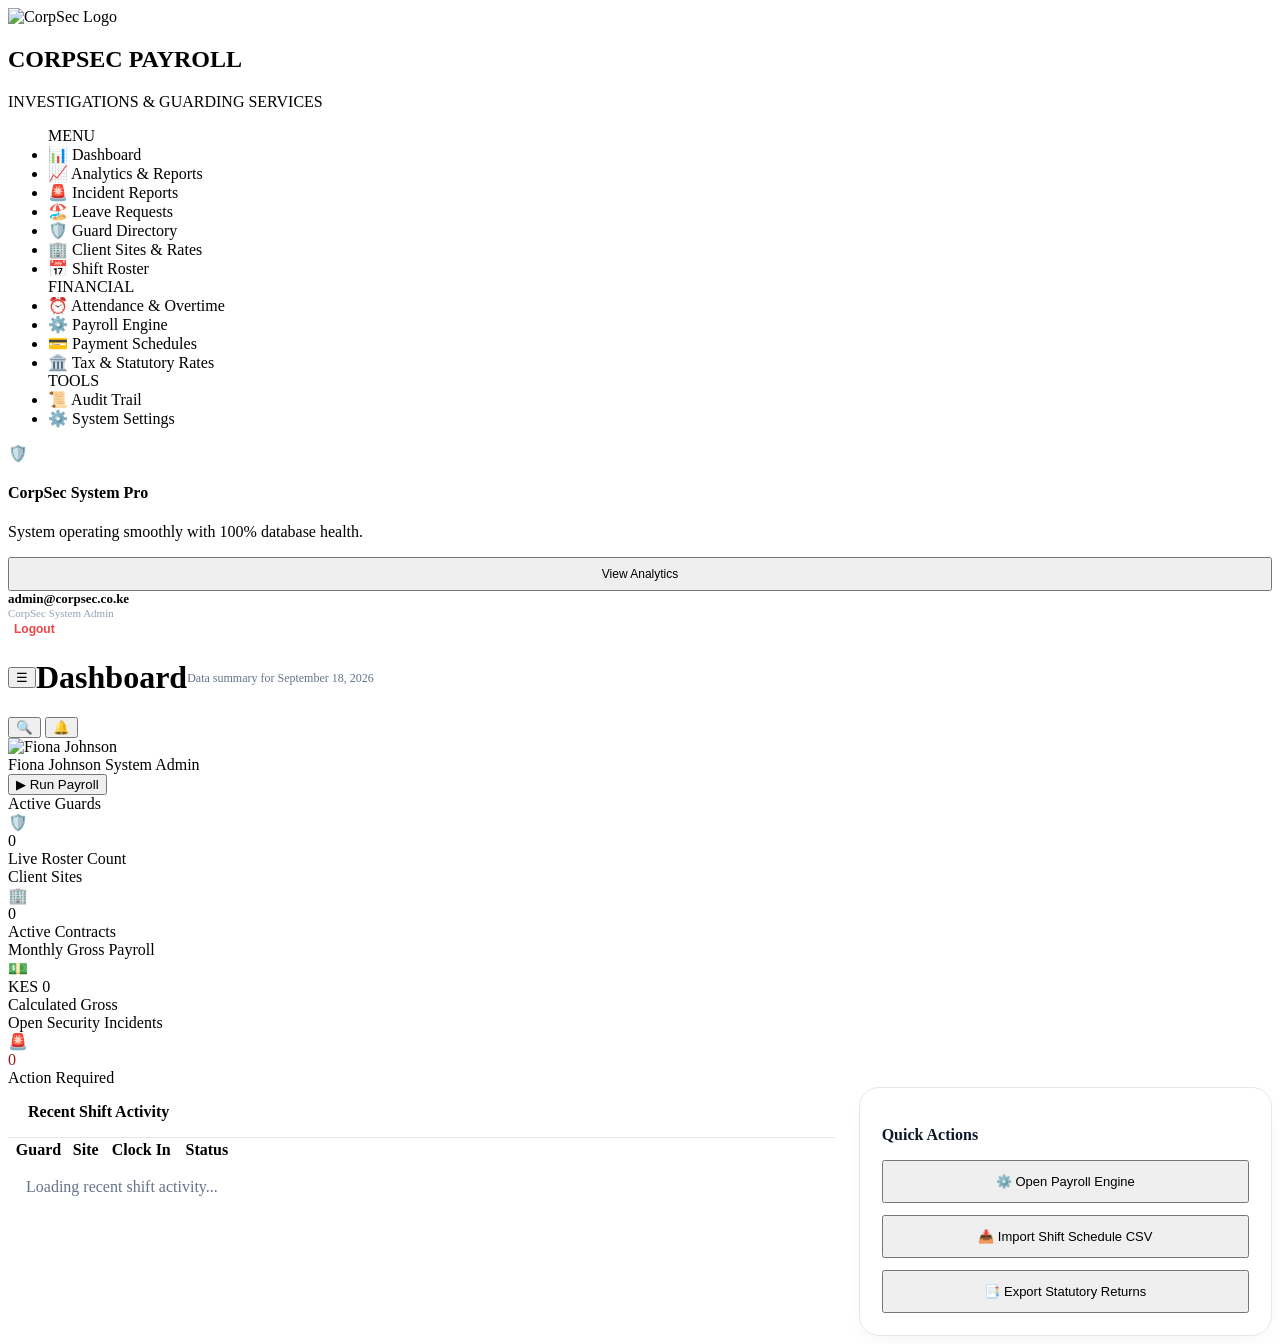
==== commit 39ef8892: "Merge GitHub repository with local CorpSec app" ====
--- a/application/frontend/index.html
+++ b/application/frontend/index.html
@@ -9,6 +9,7 @@
   <script src="/static/js/app.js"></script>
 </head>
 <body>
+  <div class="sidebar-overlay" id="sidebar-overlay" onclick="toggleSidebar()"></div>
 
   <!-- Sidebar Navigation -->
   <aside id="sidebar">
@@ -61,7 +62,8 @@
   <!-- Main Content View Container -->
   <div id="main-content">
     <header class="top-bar">
-      <div>
+      <div style="display: flex; align-items: center;">
+        <button class="menu-toggle" onclick="toggleSidebar()" aria-label="Toggle menu">☰</button>
         <h1 class="page-title" id="current-page-title">Dashboard</h1>
         <div id="top-bar-date-subtitle" style="font-size:12px; color:#64748B; margin-top:2px;">Data summary for September 18, 2026</div>
       </div>
